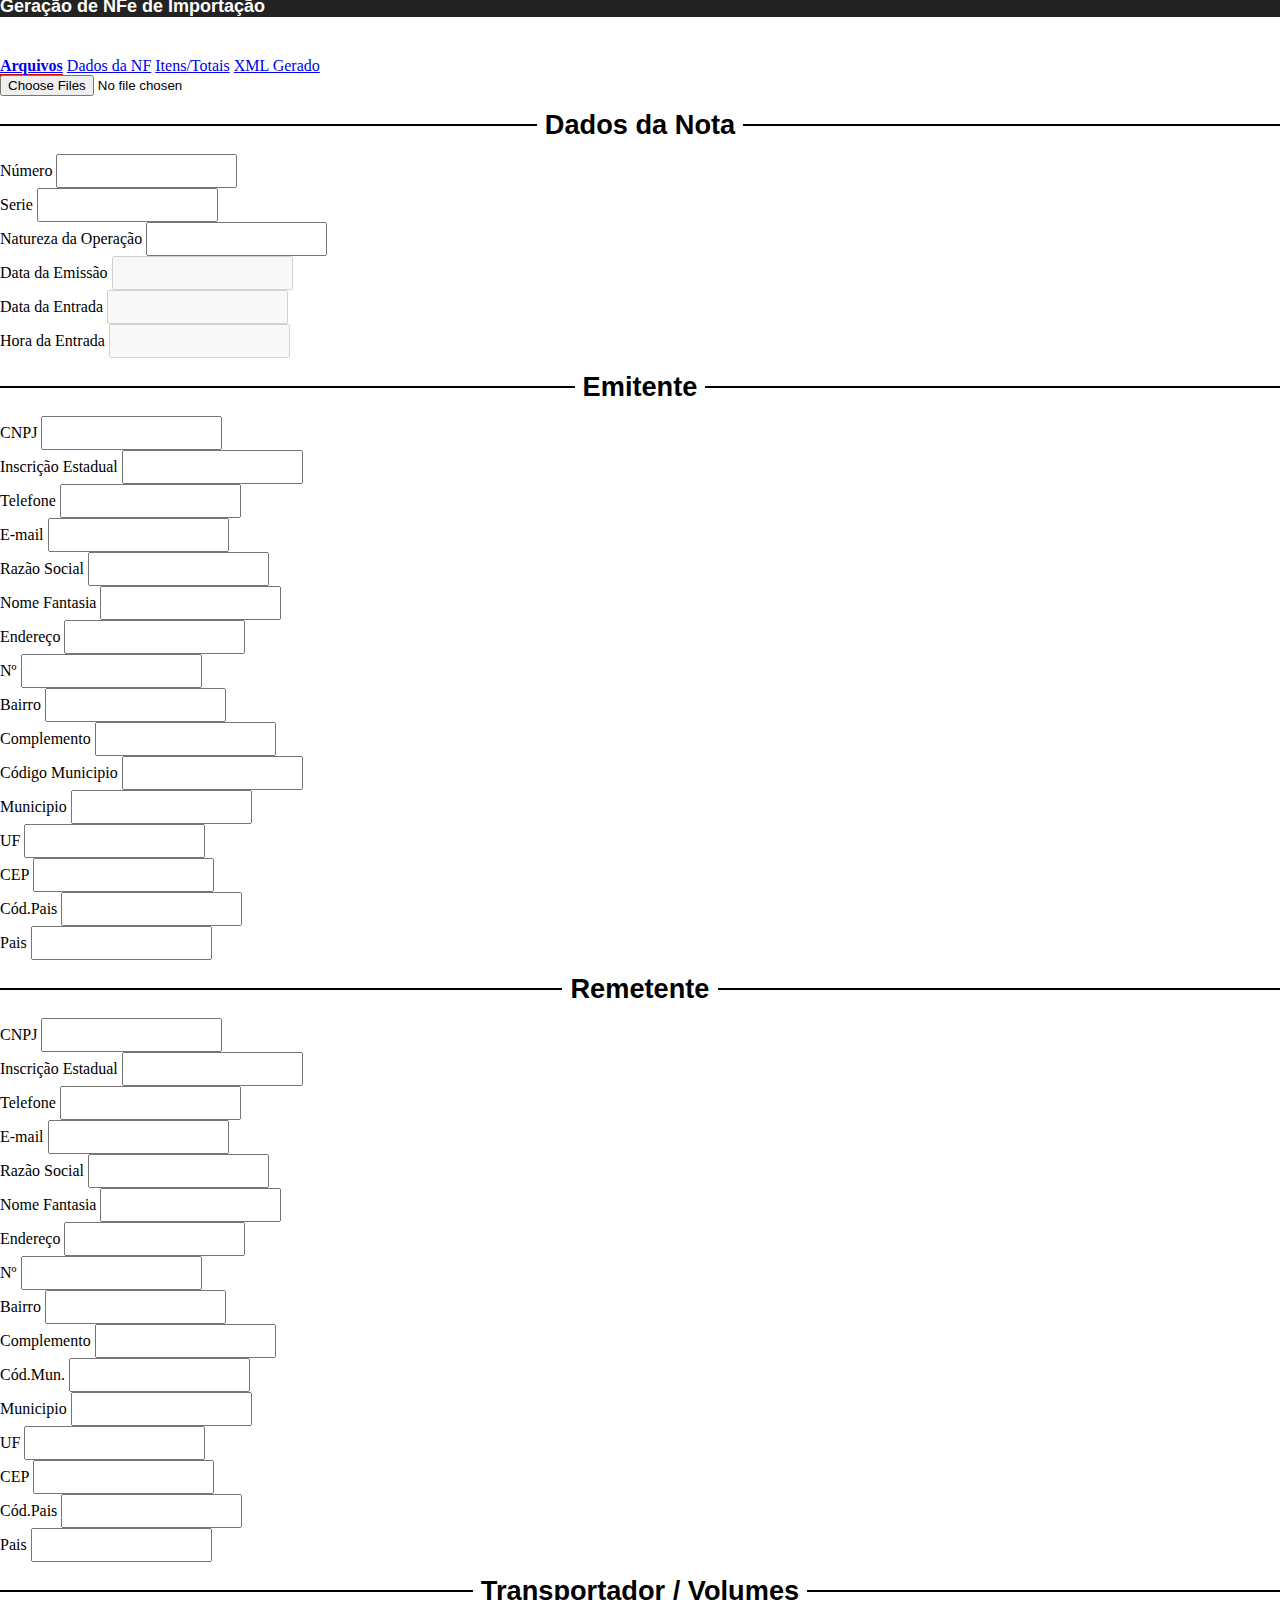
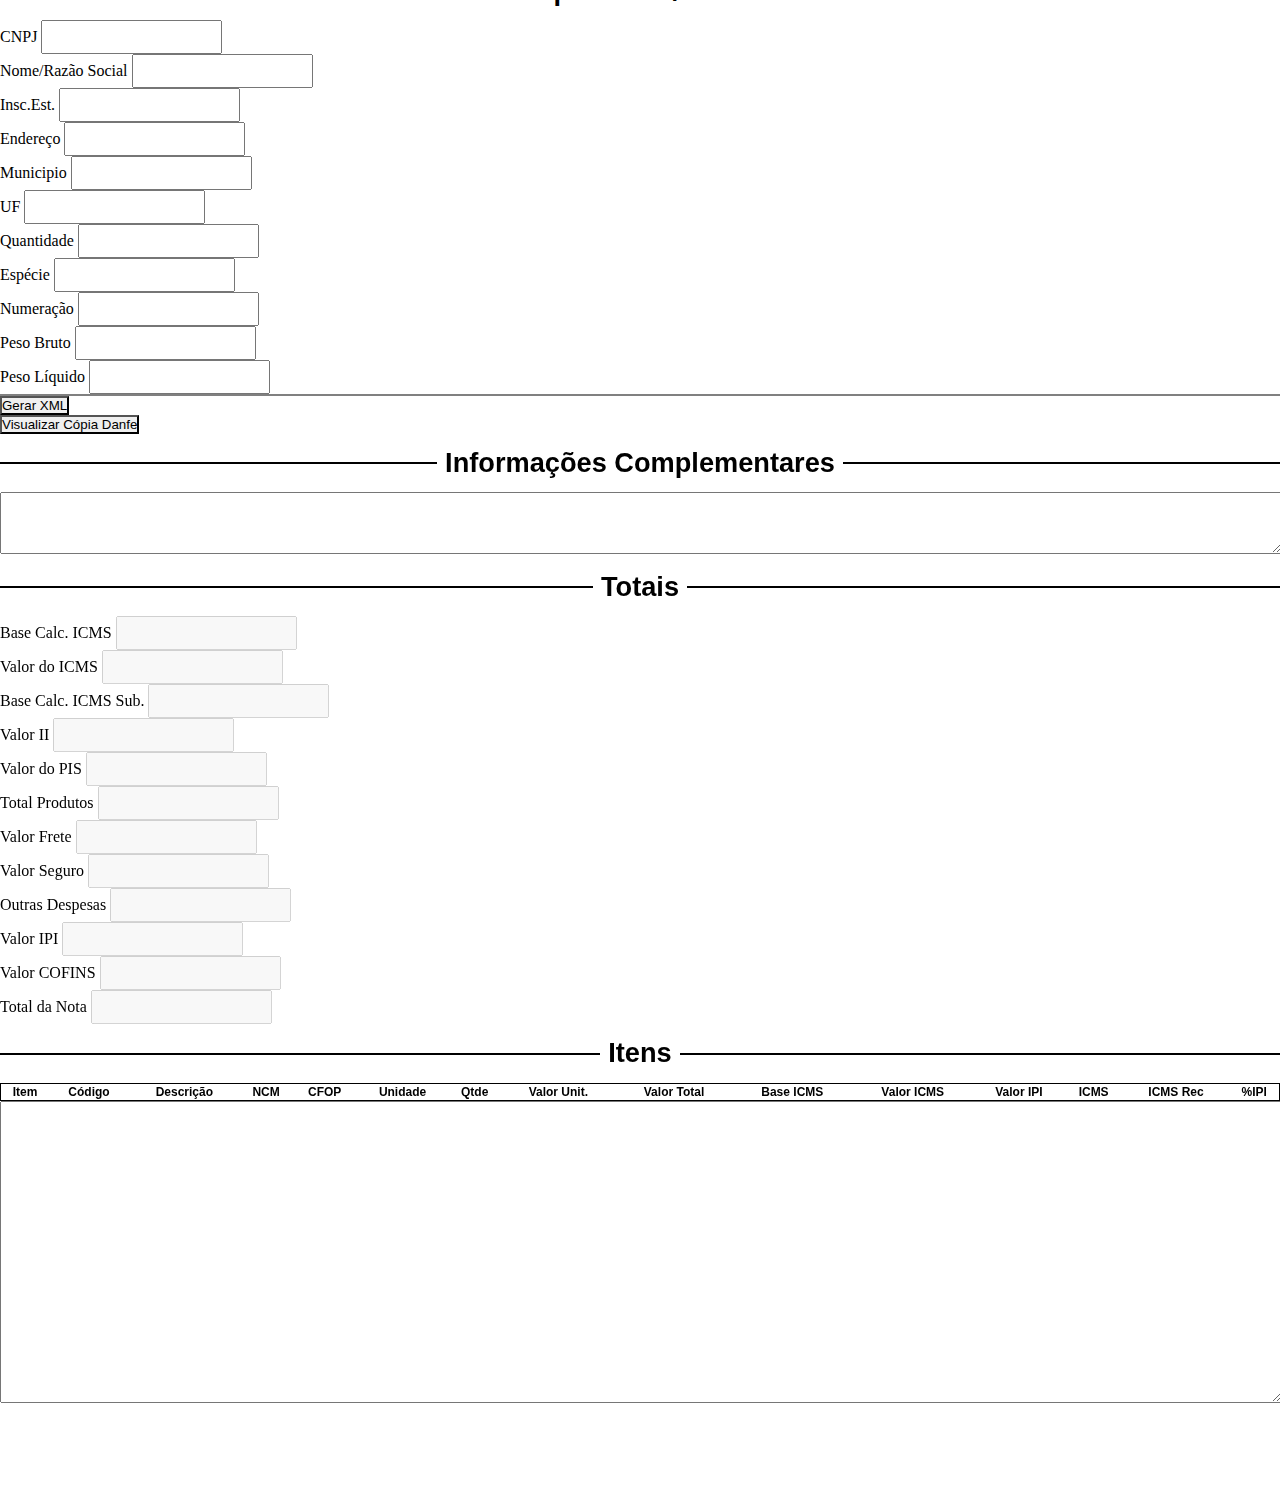
==== geraNFe.html @ 5da4d282 "Initial Commit" ====
<!DOCTYPE html>
<html lang="pt-br">
   <head>
      <meta charset="UTF-8">
      <meta name="viewport" content="width=device-width, initial-scale=1.0">
      <meta http-equiv="X-UA-Compatible" content="ie=edge">
      
      <title>Geração de NFe de Importação</title>
      
      <link rel="stylesheet" href="assets/fontawesome/css/all.css"/>
      <link rel="stylesheet" href="assets/bootstrap/4.3.1/css/bootstrap.min.css"/>
      <link rel="stylesheet" href="assets/bootstrap-fileinput/css/fileinput.min.css"/>
      <link rel="stylesheet" href="assets/bootstrap-fileinput/themes/explorer-fas/theme.min.css"/>
      <link rel="stylesheet" href="https://cdn.datatables.net/1.10.19/css/jquery.dataTables.min.css"/>
      <link rel="stylesheet" href="assets/css/style.css"/>
      <link rel="stylesheet" href="assets/DataTables/css/dataTables.bootstrap4.min.css"/>
   </head>
   <body class="hold-transition login-page">
      
      <div class="container-fluid back">
         <div class="container">
            <div class="row">
               <div class="col-md-9 col-xs-12">
                  &nbsp;
               </div>
            </div>
            <div class="row">
               <div class="col-md-9 col-xs-12">
                  <h3 class="page-head-line titulo">Geração de NFe de Importação</h3>
               </div>
            </div>
         </div>
      </div>
      
      <div class="content-wrapper">
         <div class="container">
            
            <div class="col-md-12">
               <nav class="nav-justified ">
                  <div class="nav nav-tabs " id="nav-tab" role="tablist">
                     <a class="nav-item nav-link active" id="pop1-tab" data-toggle="tab" href="#pop1" role="tab" aria-controls="pop1" aria-selected="true">Arquivos</a>
                     <a class="nav-item nav-link" id="pop2-tab" data-toggle="tab" href="#pop2" role="tab" aria-controls="pop2" aria-selected="false">Dados da NF</a>
                     <a class="nav-item nav-link" id="pop3-tab" data-toggle="tab" href="#pop3" role="tab" aria-controls="pop3" aria-selected="false">Itens/Totais</a>
                     <a class="nav-item nav-link" id="pop4-tab" data-toggle="tab" href="#pop4" role="tab" aria-controls="pop4" aria-selected="false">XML Gerado</a>
                  </div>
               </nav>
               <div class="tab-content" id="nav-tabContent">
                  <div class="tab-pane fade show active" id="pop1" role="tabpanel" aria-labelledby="pop1-tab">
                     <div class="file-loading">
                        <input type="file" name="file[]" id="file" multiple>
                     </div>
                  </div>
                  <div class="tab-pane fade" id="pop2" role="tabpanel" aria-labelledby="pop2-tab">
         
                     <form method="post" enctype="multipart/form-data">
                        
                        <h2>Dados da Nota</h2>
                        <div class="row">
                           <div class="form-group col-md-2 col-xs-12">
                              <label>Número</label>
                              <input type="text" name="nNF" id="nNF" class="form-control altura autofocus" />
                           </div>
                           <div class="form-group col-md-1 col-xs-12">
                              <label>Serie</label>
                              <input type="text" name="serie" id="serie" class="form-control altura" />
                           </div>
                           <div class="form-group col-md-3 col-xs-12">
                              <label>Natureza da Operação</label>
                              <input type="text" name="natOp" id="natOp" class="form-control altura" />
                           </div>
                           
                           <div class="form-group col-md-2 col-xs-12">
                              <label>Data da Emissão</label>
                              <input type="text" name="dhEmi" id="dhEmi" class="form-control altura" disabled />
                           </div>
                           <div class="form-group col-md-2 col-xs-12">
                              <label>Data da Entrada</label>
                              <input type="text" name="dtSaiEnt" id="dtSaiEnt" class="form-control altura" disabled />
                           </div>
                           <div class="form-group col-md-2 col-xs-12">
                              <label>Hora da Entrada</label>
                              <input type="text" name="dhSaiEnt" id="dhSaiEnt" class="form-control altura" disabled />
                           </div>
                        </div>

                        <h2>Emitente</h2>
                        <div class="row">
                           <div class="form-group col-md-2 col-xs-12">
                              <label>CNPJ</label>
                              <input type="text" name="cnpj" id="cnpj" class="form-control altura" />
                           </div>
                           <div class="form-group col-md-2 col-xs-12">
                              <label>Inscrição Estadual</label>
                              <input type="text" name="ie" id="ie" class="form-control altura" />
                           </div>
                           <div class="form-group col-md-2 col-xs-12">
                              <label>Telefone</label>
                              <input type="text" name="fone" id="fone" class="form-control altura" />
                           </div>
                           <div class="form-group col-md-6 col-xs-12">
                              <label>E-mail</label>
                              <input type="text" name="email" id="email" class="form-control altura" />
                           </div>
                        </div>
                        
                        <div class="row">
                           <div class="form-group col-md-6 col-xs-12">
                              <label>Razão Social</label>
                              <input type="text" name="xnome" id="xnome" class="form-control altura" />
                           </div>
                           <div class="form-group col-md-6 col-xs-12">
                              <label>Nome Fantasia</label>
                              <input type="text" name="xfant" id="xfant" class="form-control altura" />
                           </div>
                        </div>
                        
                        <div class="row">
                           <div class="form-group col-md-3 col-xs-12">
                              <label>Endereço</label>
                              <input type="text" name="xlgr" id="xlgr" class="form-control altura" />
                           </div>
                           <div class="form-group col-md-1 col-xs-12">
                              <label>Nº</label>
                              <input type="text" name="nro" id="nro" class="form-control altura" />
                           </div>
                           <div class="form-group col-md-2 col-xs-12">
                              <label>Bairro</label>
                              <input type="text" name="xbairro" id="xbairro" class="form-control altura" />
                           </div>
                           <div class="form-group col-md-6 col-xs-12">
                              <label>Complemento</label>
                              <input type="text" name="xcpl" id="xcpl" class="form-control altura" />
                           </div>
                        </div>
                        
                        <div class="row">
                           <div class="form-group col-md-2 col-xs-12">
                              <label>Código Municipio</label>
                              <input type="text" name="cmun" id="cmun" class="form-control altura" />
                           </div>
                           <div class="form-group col-md-3 col-xs-12">
                              <label>Municipio</label>
                              <input type="text" name="xmun" id="xmun" class="form-control altura" />
                           </div>
                           <div class="form-group col-md-1 col-xs-12">
                              <label>UF</label>
                              <input type="text" name="uf" id="uf" class="form-control altura" />
                           </div>
                           <div class="form-group col-md-2 col-xs-12">
                              <label>CEP</label>
                              <input type="text" name="cep" id="cep" class="form-control altura" />
                           </div>
                           <div class="form-group col-md-2 col-xs-12">
                              <label>Cód.Pais</label>
                              <input type="text" name="cpais" id="cpais" class="form-control altura" />
                           </div>
                           <div class="form-group col-md-2 col-xs-12">
                              <label>Pais</label>
                              <input type="text" name="xpais" id="xpais" class="form-control altura" />
                           </div>

                        </div>
                     
                        <h2>Remetente</h2>
                        <div class="row">
                           <div class="form-group col-md-2 col-xs-12">
                              <label>CNPJ</label>
                              <input type="text" name="rcnpj" id="rcnpj" class="form-control altura" />
                           </div>
                           <div class="form-group col-md-2 col-xs-12">
                              <label>Inscrição Estadual</label>
                              <input type="text" name="rie" id="rie" class="form-control altura" />
                           </div>
                           <div class="form-group col-md-2 col-xs-12">
                              <label>Telefone</label>
                              <input type="text" name="rfone" id="rfone" class="form-control altura" />
                           </div>
                           <div class="form-group col-md-6 col-xs-12">
                              <label>E-mail</label>
                              <input type="text" name="remail" id="remail" class="form-control altura" />
                           </div>
                        </div>
                        
                        <div class="row">
                           <div class="form-group col-md-6 col-xs-12">
                              <label>Razão Social</label>
                              <input type="text" name="rxnome" id="rxnome" class="form-control altura" />
                           </div>
                           <div class="form-group col-md-6 col-xs-12">
                              <label>Nome Fantasia</label>
                              <input type="text" name="rxfant" id="rxfant" class="form-control altura" />
                           </div>
                        </div>
                        
                        <div class="row">
                           <div class="form-group col-md-3 col-xs-12">
                              <label>Endereço</label>
                              <input type="text" name="rxlgr" id="rxlgr" class="form-control altura" />
                           </div>
                           <div class="form-group col-md-1 col-xs-12">
                              <label>Nº</label>
                              <input type="text" name="rnro" id="rnro" class="form-control altura" />
                           </div>
                           <div class="form-group col-md-2 col-xs-12">
                              <label>Bairro</label>
                              <input type="text" name="rxbairro" id="rxbairro" class="form-control altura" />
                           </div>
                           <div class="form-group col-md-6 col-xs-12">
                              <label>Complemento</label>
                              <input type="text" name="rxcpl" id="rxcpl" class="form-control altura" />
                           </div>
                        </div>
                        
                        <div class="row">
                           <div class="form-group col-md-2 col-xs-12">
                              <label>Cód.Mun.</label>
                              <input type="text" name="rcmun" id="rcmun" class="form-control altura" />
                           </div>
                           <div class="form-group col-md-3 col-xs-12">
                              <label>Municipio</label>
                              <input type="text" name="rxmun" id="rxmun" class="form-control altura" />
                           </div>
                           <div class="form-group col-md-1 col-xs-12">
                              <label>UF</label>
                              <input type="text" name="ruf" id="ruf" class="form-control altura" />
                           </div>
                           <div class="form-group col-md-2 col-xs-12">
                              <label>CEP</label>
                              <input type="text" name="rcep" id="rcep" class="form-control altura" />
                           </div>
                           <div class="form-group col-md-2 col-xs-12">
                              <label>Cód.Pais</label>
                              <input type="text" name="rcpais" id="rcpais" class="form-control altura" />
                           </div>
                           <div class="form-group col-md-2 col-xs-12">
                              <label>Pais</label>
                              <input type="text" name="rxpais" id="rxpais" class="form-control altura" />
                           </div>
                        </div>
                     
                        <h2>Transportador / Volumes</h2>
                        <div class="row">
                           <div class="form-group col-md-2 col-xs-12">
                              <label>CNPJ</label>
                              <input type="text" name="tcnpj" id="tcnpj" class="form-control altura" />
                           </div>
                           <div class="form-group col-md-3 col-xs-12">
                              <label>Nome/Razão Social</label>
                              <input type="text" name="txnome" id="txnome" class="form-control altura" />
                           </div>
                           <div class="form-group col-md-1 col-xs-12">
                              <label>Insc.Est.</label>
                              <input type="text" name="tie" id="tie" class="form-control altura" />
                           </div>
                           <div class="form-group col-md-3 col-xs-12">
                              <label>Endereço</label>
                              <input type="text" name="txender" id="txender" class="form-control altura" />
                           </div>
                           <div class="form-group col-md-2 col-xs-12">
                              <label>Municipio</label>
                              <input type="text" name="txmun" id="txmun" class="form-control altura" />
                           </div>
                           <div class="form-group col-md-1 col-xs-12">
                              <label>UF</label>
                              <input type="text" name="tuf" id="tuf" class="form-control altura" />
                           </div>
                        </div>
                        
                        <div class="row">
                           <div class="form-group col-md-2 col-xs-12">
                              <label>Quantidade</label>
                              <input type="text" name="qVol" id="qVol" class="form-control altura" />
                           </div>
                           <div class="form-group col-md-2 col-xs-12">
                              <label>Espécie</label>
                              <input type="text" name="esp" id="esp" class="form-control altura" />
                           </div>
                           <div class="form-group col-md-2 col-xs-12">
                              <label>Numeração</label>
                              <input type="text" name="nVol" id="nVol" class="form-control altura" />
                           </div>
                           <div class="form-group col-md-3 col-xs-12">
                              <label>Peso Bruto</label>
                              <input type="text" name="pesoB" id="pesoL" class="form-control altura" />
                           </div>
                           <div class="form-group col-md-3 col-xs-12">
                              <label>Peso Líquido</label>
                              <input type="text" name="pesoL" id="pesoB" class="form-control altura" />
                           </div>
                        </div>

                        <hr />
                        <div class="row">    
                           <div class="col-md-6 col-xs-12 text-right">
                           </div>
                           <div class="col-md-3 col-xs-12 text-right">
                              <div>
                                 <button class="btn btn-block btn-primary" id="GerarXML"><i class="fas fa-check-circle"></i> Gerar XML</button>
                              </div>
                           </div>
                           <div class="col-md-3 col-xs-12 text-right">
                              <div>
                                 <button class="btn btn-block btn-primary" id="VerDanfe"><i class="fas fa-check-circle"></i> Visualizar Cópia Danfe</button>
                              </div>
                           </div>
                        </div>

                        <h2>Informações Complementares</h2>
                        <div class="row">
                           <div class="form-group col-md-12 col-xs-12">
                              <textarea name="DadosAdicionais" id="DadosAdicionais" rows="4" style="width:100%" ></textarea>
                           </div>
                        </div>
                     </form>
                  </div>
                  <div class="tab-pane fade" id="pop3" role="tabpanel" aria-labelledby="pop3-tab">
                     <h2>Totais</h2>
                     <div class="row">
                        <div class="form-group col-md-2 col-xs-12">
                           <label>Base Calc. ICMS</label>
                           <input type="text" name="BaseICMS" id="BaseICMS" class="form-control altura" style="text-align:right;" disabled />
                        </div>
                        <div class="form-group col-md-2 col-xs-12">
                           <label>Valor do ICMS</label>
                           <input type="text" name="ValorICMS" id="ValorICMS" class="form-control altura" style="text-align:right;" disabled />
                        </div>
                        <div class="form-group col-md-2 col-xs-12">
                           <label>Base Calc. ICMS Sub.</label>
                           <input type="text" name="BaseICMSsub" id="BaseICMSsub" class="form-control altura" style="text-align:right;" disabled />
                        </div>
                        <!--
                        <div class="form-group col-md-2 col-xs-12">
                           <label>Valor ICMS Subst.</label>
                           <input type="text" name="ValorICMSsub" id="ValorICMSsub" class="form-control altura" style="text-align:right;" disabled />
                        </div>
                        -->
                        <div class="form-group col-md-2 col-xs-12">
                           <label>Valor II</label>
                           <input type="text" name="ValorII" id="ValorII" class="form-control altura" style="text-align:right;" disabled />
                        </div>
                        <div class="form-group col-md-2 col-xs-12">
                           <label>Valor do PIS</label>
                           <input type="text" name="ValorPIS" id="ValorPIS" class="form-control altura" style="text-align:right;" disabled />
                        </div>
                        <div class="form-group col-md-2 col-xs-12">
                           <label>Total Produtos</label>
                           <input type="text" name="ValorTotalProdutos" id="ValorTotalProdutos" class="form-control altura" style="text-align:right;" disabled />
                        </div>
                     </div>
               
                     <div class="row">
                        <div class="form-group col-md-2 col-xs-12">
                           <label>Valor Frete</label>
                           <input type="text" name="ValorFrete" id="ValorFrete" class="form-control altura" style="text-align:right;" disabled />
                        </div>
                        <div class="form-group col-md-2 col-xs-12">
                           <label>Valor Seguro</label>
                           <input type="text" name="ValorSeguro" id="ValorSeguro" class="form-control altura" style="text-align:right;" disabled />
                        </div>
                        <div class="form-group col-md-2 col-xs-12">
                           <label>Outras Despesas</label>
                           <input type="text" name="ValorOutrasDespesas" id="ValorOutrasDespesas" class="form-control altura" style="text-align:right;" disabled />
                        </div>
                        <div class="form-group col-md-2 col-xs-12">
                           <label>Valor IPI</label>
                           <input type="text" name="ValorIPI" id="ValorIPI" class="form-control altura" style="text-align:right;" disabled />
                        </div>
                        <div class="form-group col-md-2 col-xs-12">
                           <label>Valor COFINS</label>
                           <input type="text" name="ValorCOFINS" id="ValorCOFINS" class="form-control altura" style="text-align:right;" disabled />
                        </div>
                        <div class="form-group col-md-2 col-xs-12">
                           <label>Total da Nota</label>
                           <input type="text" name="ValorTotalNota" id="ValorTotalNota" class="form-control altura" style="text-align:right;" disabled />
                        </div>
                     </div>

                     <h2>Itens</h2>
                     <div class="row">
                        <table id="itens" class="table table-striped table-bordered" style="width:100%">
                           <thead>
                              <tr>
                                 <th>Item</th>
                                 <th>Código</th>
                                 <th>Descrição</th>
                                 <th>NCM</th>
                                 <th>CFOP</th>
                                 <th>Unidade</th>
                                 <th>Qtde</th>
                                 <th>Valor Unit.</th>
                                 <th>Valor Total</th>
                                 <th>Base ICMS</th>
                                 <th>Valor ICMS</th>
                                 <th>Valor IPI</th>
                                 <th>ICMS</th>
                                 <th>ICMS Rec</th>
                                 <th>%IPI</th>
                              </tr>
                           </thead>
                        </table>
                     
                     </div>
                  </div>
                  <div class="tab-pane fade" id="pop4" role="tabpanel" aria-labelledby="pop4-tab">
                     <div class="row">
                        <div class="form-group col-md-12 col-xs-12">
                           <!--pre style="width:100%;height:100%;">
                              <code class="json" name="xmlGerado" id="xmlGerado">
                              </code>
                           </pre-->                           
                           <textarea name="xmlGerado" id="xmlGerado" rows="20" style="width:100%;height:100%;" ></textarea>
                        </div>
                     </div>
                  </div>
               </div>
            </div>
         </div>
      </div>
      
      <script src="assets/jquery-3.3.1/jquery-3.3.1.min.js"></script>
      <script type="text/javascript" src="assets/bootstrap/4.3.1/js/bootstrap.min.js"></script>
      <script type="text/javascript" src="assets/bootstrap-fileinput/js/plugins/purify.min.js"></script>
      <script type="text/javascript" src="assets/bootstrap-fileinput/js/plugins/sortable.min.js"></script>
      <script type="text/javascript" src="assets/bootstrap-fileinput/js/plugins/piexif.min.js"></script>
      <script type="text/javascript" src="assets/bootstrap-fileinput/js/fileinput.min.js"></script>
      <script type="text/javascript" src="assets/bootstrap-fileinput/js/locales/pt-BR.js"></script>
      <script type="text/javascript" src="assets/bootstrap-fileinput/themes/explorer-fas/theme.min.js"></script>
      <script type="text/javascript" src="https://cdn.datatables.net/1.10.19/js/jquery.dataTables.js" charset="utf8"></script>
      <script type="text/javascript" src="assets/DataTables/js/dataTables.bootstrap4.min.js"></script>

      <script>
         let DadosNF = {"data" : []};
         DadosNF = JSON.stringify(DadosNF);
         let Remetente;
         let XMLGerado = '';

         // Validar parametros
         const params = new URLSearchParams(document.location.search);
         
         const nf = params.get("nf");
         if ($('#nNF').val() == '' && nf != null) {
            $('#nNF').val(nf);
         }

         const serie = params.get("serie");
         if ($('#serie').val() == '' && serie != null) {
            $('#serie').val(serie);
         }
         
         const email = params.get("email");
         if ($('#email').val() == '' && email != null) {
            $('#email').val(email); 
         }
         
         const tcnpj = params.get("tcnpj");
         if ($('#tcnpj').val() == '' && tcnpj != null) {
            if (tcnpj == '07526202000110') {
               $('#tcnpj').val(tcnpj);
               $('#txnome').val('CASCO SOLUCOES LOGISTICAS LTDA');
               $('#tie').val('ISENTO');
               $('#txender').val('LEONEL FRANCA');
               $('#txmun').val('CURITIBA');
               $('#tuf').val('PR');
            }
         }
         
         $(document).ready(function() {
            
            var table = $('#itens').DataTable({
               "ajax": function (data, callback, settings) {
                  callback(
                     JSON.parse(DadosNF)
                  )
               },
               "columns": [
                  { data: "pro_nitem" },
                  { data: "pro_cProd" },
                  { data: "pro_xProd" },
                  { data: "pro_NCM" },
                  { data: "pro_CFOP" },
                  { data: "pro_uCom" },
                  { data: "pro_qCom" },
                  { data: "pro_vUnCom" },
                  { data: "pro_vProd" },
                  { data: "ICMSBas" },
                  { data: "ICMSVal" },
                  { data: "pro_vIPI" },
                  { data: "ICMSPer" },
                  { data: "ICMSRec" },
                  { data: "IPIPer" }
               ],
               "language": {
                  "decimal": ".",
                  "thousands": ",",
                  "sEmptyTable":   "Nenhum registro encontrado",
                  "sProcessing":   "Processando...",
                  "sLengthMenu":   "Mostrar _MENU_ registos",
                  "sZeroRecords":  "Não foram encontrados resultados",
                  "sInfo":         "Mostrando de _START_ até _END_ de _TOTAL_ registos",
                  "sInfoEmpty":    "Mostrando de 0 até 0 de 0 registos",
                  "sInfoFiltered": "(filtrado de _MAX_ registos no total)",
                  "sInfoPostFix":  "",
                  "sSearch":       "Procurar:",
                  "sUrl":          "",
                  "oPaginate": {
                     "sFirst":    "Primeiro",
                     "sPrevious": "Anterior",
                     "sNext":     "Próximo",
                     "sLast":     "Último"
                  },
                  "oAria": {
                     "sSortAscending":  ": Ordem ascendente",
                     "sSortDescending": ": Ordem descendente"
                  }
               }
            });
            
            $("#file").fileinput({
               showRemove: false,
               theme: 'explorer-fas',
               language: 'pt-BR',
               uploadAsync: false,
               uploadUrl: 'importa_excel.php',
               minFileCount: 2,
               maxFileCount: 2,
               maxFileSize: 2000,
               removeFromPreviewOnError: true,
               overwriteInitial: false,
               allowedFileExtensions: ['xls', 'xml'],
               slugCallback: function (filename) {
                  return filename.replace('(', '_').replace(']', '_').replace(' ', '_').replace(' ', '_');
               },
               preferIconicPreview: true,
               previewFileIconSettings: {
                    'xls': '<i class="fas fa-file-excel text-success"></i>',
                    'xml': '<i class="fas fa-file-code text-info"></i>'
               },
               previewFileExtSettings: { // configure the logic for determining icon file extensions
                  'xls': function(ext) {
                     return ext.match(/(xls|xlsx)$/i);
                  },
                  'xml': function(ext) {
                     return ext.match(/(xml)$/i);
                  }
               }
            }).on('fileuploaded', function(event, previewId, index, fileId) {
               //console.log('File Uploaded', 'ID: ' + fileId + ', Thumb ID: ' + previewId);
               //console.log('event-1', event);
            }).on('fileuploaderror', function(event, previewId, index, fileId) {
               //console.log('File Upload Error', 'ID: ' + fileId + ', Thumb ID: ' + previewId);
               //console.log('event-2', event);
            }).on('filebatchuploadcomplete', function(event, preview, config, tags, extraData) {
               //console.log('File Batch Uploaded', preview, config, tags, extraData);
               //console.log('event-3', event);
            }).on('filebatchuploadsuccess', function(event, data) {
               //var form = data.form, files = data.files, extra = data.extra,
               //response = data.response, reader = data.reader;
               //console.log('File batch upload success', data);
               //var ret = JSON.parse(response);
               
               DadosAdicionais = data.response.DadosAdicionais;
               Totais = data.response.Totais;
               Emitente = data.response.Emitente;
               Remetente = data.response.Remetente;
               DadosNF = '{"data":' + JSON.stringify(data.response.DadosNF) + '}';
               //console.log('DadosAdicionais', DadosAdicionais);
               //console.log('Totais', Totais);
               //console.log('Emitente', Emitente);
               console.log('DadosNF', data.response.DadosNF);
               console.log('Totais', Totais);
               
               // Dados da NF
               var agora = new Date();
               var dhEmi = appZeros(appZeros(agora.getDate())) + '/' 
                         + appZeros(agora.getMonth()) + '/' 
                         + agora.getFullYear();
               var hora  =  appZeros(agora.getHours()) + ":" 
                         + appZeros(agora.getMinutes()) + ":" 
                         + appZeros(agora.getSeconds());
               $('#dhEmi').val(dhEmi);
               $('#dtSaiEnt').val(dhEmi);
               $('#dhSaiEnt').val(hora);
               
               if ($('#natOp').val() == '') {
                  $('#natOp').val('IMPORTACAO');
               }
               
               if ($('#serie').val() == '') {
                  $('#serie').val('1');
               }
               
               // Dados do Emitente
               $('#cnpj').val(Emitente.cnpj.trim());
               $('#xnome').val(Emitente.xnome.trim());
               $('#xfant').val(Emitente.xfant.trim());
               $('#xlgr').val(Emitente.xlgr.trim());
               $('#nro').val(Emitente.nro.trim());
               $('#xcpl').val(Emitente.xcpl.trim());
               $('#xbairro').val(Emitente.xbairro.trim());
               $('#cmun').val(Emitente.cmun.trim());
               $('#xmun').val(Emitente.xmun.trim());
               $('#cpais').val(Emitente.cpais.trim());
               $('#xpais').val(Emitente.xpais.trim());
               $('#ie').val(Emitente.ie.trim());
               $('#uf').val(Emitente.uf.trim());
               $('#cep').val(Emitente.cep.trim());
               $('#fone').val(Emitente.fone.trim());
               
               if ($('#email').val() == '') {
                  $('#email').val(Emitente.email.trim());
               }
               
               // Dados do Remetente
               $('#rcnpj').val(Remetente.cnpj.trim());
               $('#rxnome').val(Remetente.xnome.trim());
               $('#rxfant').val(Remetente.xfant.trim());
               $('#rxlgr').val(Remetente.xlgr.trim());
               $('#rnro').val(Remetente.nro.trim());
               $('#rxcpl').val(Remetente.xcpl.trim());
               
               if (Remetente.xbairro.trim() != '') {
                  $('#rxbairro').val(Remetente.xbairro.trim());
               } else {
                  $('#rxbairro').val('CENTRO');
               }
               
               if (Remetente.xbairro.trim() != '') {
                  $('#rcmun').val(Remetente.cmun.trim());
                  $('#rxmun').val(Remetente.xmun.trim());
               } else {
                  $('#rcmun').val('9999999');
                  $('#rxmun').val('EXTERIOR');
               }
               
               $('#rcpais').val(Remetente.cpais.trim());
               $('#rxpais').val(Remetente.xpais.trim() == 'ESTADOS UNIDOS' ? 'USA' : Remetente.xpais.trim());
               $('#rie').val(Remetente.ie.trim());
               $('#ruf').val(Remetente.uf.trim());
               $('#rcep').val(Remetente.cep.trim());
               $('#rfone').val(Emitente.fone.trim());
               $('#remail').val(Emitente.email.trim());
               
               // Volumes
               $('#qVol').val(DadosAdicionais.Volume.trim());
               $('#esp').val(DadosAdicionais.Embalagem.trim());
               $('#pesoB').val(DadosAdicionais.PesoBruto);
               $('#pesoL').val(DadosAdicionais.PesoLiquido);
               
               // Informações Complementares
               $('#DadosAdicionais').val(DadosAdicionais.Dados_Adicionais.trim());
               
               // Totais
               $('#BaseICMS').val(Totais.vBC);
               $('#ValorICMS').val(Totais.vICMS);
               $('#BaseICMSsub').val(Totais.Base_Calc_ICMS_Subst);
               //$('#ValorICMSsub').val(Totais.Valor_do_ICMS_Subst);
               $('#ValorII').val(Totais.vII);
               $('#ValorPIS').val(Totais.vPIS);
               $('#ValorTotalProdutos').val(Totais.vProd);
               
               $('#ValorFrete').val(Totais.vFrete);
               $('#ValorSeguro').val(Totais.vSeg);
               $('#ValorOutrasDespesas').val(Totais.vOutro);
               $('#ValorIPI').val(Totais.vIPI);
               $('#ValorCOFINS').val(Totais.vCOFINS);
               $('#ValorTotalNota').val(Totais.vNF);
               
               // Itens
               table.ajax.reload();
               
               // Dados do Remetente
               $('[href="#pop2"]').tab('show');
               $('#nNF').focus();

            });
            
            $("#GerarXML").click(function(e){
               e.preventDefault();
               //alert('GerarXML Clicado');
               
               var xmlEnv = {};
                   
                   xmlEnv.ttide         = [];
               var ttide                = {};
                   ttide.cUF            = $('#uf').val();
                   ttide.cNF            = '';
                   ttide.natOp          = $('#natOp').val();
                   ttide.mod            = '55';
                   ttide.serie          = $('#serie').val();
                   ttide.nNF            = $('#nNF').val();
                   ttide.dhEmi          = $('#dhEmi').val();
                   ttide.dhSaiEnt       = $('#dhSaiEnt').val();
                   ttide.tpNF           = '0';
                   ttide.idDest         = '3';
                   ttide.cMunFG         = '';
                   ttide.tpImp          = '1';
                   ttide.tpEmis         = '1';
                   ttide.cDV            = '';
                   ttide.tpAmb          = '1';
                   ttide.finNFe         = '1';
                   ttide.indFinal       = '0';
                   ttide.indPres        = '1';
                   ttide.procEmi        = '0';
                   ttide.verProc        = '1.0';

               xmlEnv.ttide.push(ttide);
               
                   xmlEnv.ttemit        = [];
               var ttemit               = {};
                   ttemit.cnpj          = $('#cnpj').val();
                   ttemit.xnome         = $('#xnome').val();
                   ttemit.xfant         = $('#xfant').val();
                   ttemit.xlgr          = $('#xlgr').val();
                   ttemit.nro           = $('#nro').val();
                   ttemit.xcpl          = $('#xcpl').val();
                   ttemit.xbairro       = $('#xbairro').val();
                   ttemit.cmun          = $('#cmun').val();
                   ttemit.xmun          = $('#xmun').val();
                   ttemit.uf            = $('#uf').val();
                   ttemit.cep           = $('#cep').val();
                   ttemit.cpais         = $('#cpais').val();
                   ttemit.xpais         = $('#xpais').val();
                   ttemit.fone          = $('#fone').val();
                   ttemit.ie            = $('#ie').val();
                   //ttemit.iest          = $('#ie').val();
                   ttemit.im            = '';
                   ttemit.cnae          = '';
                   ttemit.crt           = '3';
                   ttemit.email         = $('#email').val();

               xmlEnv.ttemit.push(ttemit);
               
                   xmlEnv.ttdest        = [];
               var ttdest               = {}
                   ttdest.cnpj          = $('#rcnpj').val();
                   ttdest.cpf           = '';
                   ttdest.idEstrangeiro = 'ISENTO';
                   ttdest.xnome         = $('#rxnome').val();
                   ttdest.xfant         = $('#rxfant').val();
                   ttdest.xlgr          = $('#rxlgr').val();
                   ttdest.nro           = $('#rnro').val();
                   ttdest.xcpl          = $('#rxcpl').val();
                   ttdest.xbairro       = $('#rxbairro').val();
                   ttdest.cmun          = $('#rcmun').val();
                   ttdest.xmun          = $('#rxmun').val();
                   ttdest.uf            = $('#ruf').val();
                   ttdest.cep           = $('#rcep').val();
                   ttdest.cpais         = $('#rcpais').val();
                   ttdest.xpais         = $('#rxpais').val();
                   ttdest.fone          = $('#rfone').val();
                   ttdest.ie            = $('#rie').val();
                   ttdest.im            = '';
                   ttdest.indiedest     = '9';
                   ttdest.isuf          = '';
                   ttdest.email         = $('#remail').val();

               xmlEnv.ttdest.push(ttdest);
               
                   xmlEnv.tttransp      = [];
               var tttransp             = {};
                   tttransp.modFrete    = '1';
                   tttransp.CNPJ        = $('#tcnpj').val();
                   tttransp.xNome       = $('#txnome').val();
                   tttransp.ie          = $('#tie').val();
                   tttransp.xEnder      = $('#txender').val();
                   tttransp.xMun        = $('#txmun').val();
                   tttransp.UF          = $('#tuf').val();
                   tttransp.qVol        = $('#qVol').val();
                   tttransp.esp         = $('#esp').val();
                   tttransp.nVol        = $('#nVol').val();
                   tttransp.pesoL       = $('#pesoL').val();
                   tttransp.pesoB       = $('#pesoB').val();

               xmlEnv.tttransp.push(tttransp);
               
                   xmlEnv.ttpag = [];
               var ttpag = {};
                   ttpag.tPag           = '90';
                   ttpag.vPag           = '0.00';
                 //ttpag.indPag         = null;
                 //ttpag.card           = null;
                 //ttpag.tpIntegra      = null;
                 //ttpag.CNPJ           = null;
                 //ttpag.tBand          = null;
                 //ttpag.cAut           = null;
                 //ttpag.vTroco         = null;

               xmlEnv.ttpag.push(ttpag);
               
                   xmlEnv.ttinfAdic     = [];
               var ttinfAdic            = {};
                   ttinfAdic.infCpl     = $('#DadosAdicionais').val().trim();
               xmlEnv.ttinfAdic.push(ttinfAdic);

                   xmlEnv.tttotais      = [];
               var tttotais             = {};
                   tttotais.vBC         = Totais.vBC;
                   tttotais.vICMS       = Totais.vICMS;
                   tttotais.vProd       = Totais.vProd;
                   tttotais.vFrete      = Totais.vFrete;
                   tttotais.vSeg        = Totais.vSeg;
                   tttotais.vII         = Totais.vII;
                   tttotais.vIPI        = Totais.vIPI;
                   tttotais.vPIS        = Totais.vPIS;
                   tttotais.vCOFINS     = Totais.vCOFINS;
                   tttotais.vOutro      = Totais.vOutro;
                   tttotais.vNF         = Totais.vNF;
               xmlEnv.tttotais.push(tttotais);


               //var Itens = table.rows().data();
               //console.log('Itens', Itens);
               
               var dados = JSON.parse(DadosNF);
                   xmlEnv.ttite         = [];

               console.log('dados', dados);
                   
               for (key in dados.data) {
                  var ttite                  = {};
                      // Dados do Produto
                      ttite.pro_nitem        = dados.data[key].pro_nitem;
                      ttite.pro_cProd        = dados.data[key].pro_cProd;
                      ttite.pro_cEAN         = dados.data[key].pro_Cean;
                      ttite.pro_xProd        = dados.data[key].pro_xProd;
                      ttite.pro_NCM          = dados.data[key].pro_NCM.replace(/\./g,'');
                      ttite.pro_CEST         = dados.data[key].pro_CEST;
                      ttite.pro_indEscala    = 'S';
                      ttite.pro_CFOP         = dados.data[key].pro_CFOP;
                      ttite.pro_uCom         = dados.data[key].pro_uCom;
                      ttite.pro_qCom         = dados.data[key].pro_qCom;
                      ttite.pro_vUnCom       = dados.data[key].pro_vUnCom;
                      ttite.pro_vProd        = dados.data[key].pro_vProd;
                      ttite.pro_cEANTrib     = dados.data[key].pro_Cean;
                      ttite.pro_uTrib        = dados.data[key].pro_uCom;
                      ttite.pro_qTrib        = dados.data[key].pro_qCom;
                      ttite.pro_vUnTrib      = dados.data[key].pro_vUnCom;
                      ttite.pro_vDesc        = dados.data[key].pro_vDesc;
                      ttite.pro_vOutro       = dados.data[key].pro_vOutro;
                      ttite.pro_indTot       = '1';
                      ttite.pro_cprodanp     = '';
                      ttite.pro_descanp      = '';
                      ttite.pro_imposto      = '';
                      ttite.pro_vTotTrib     = dados.data[key].pro_vProd;
                      ttite.pro_vFrete       = dados.data[key].pro_vFrete;
                      ttite.pro_vSeg         = dados.data[key].pro_vSeg;
                      
                      // Dados da Declaracao de Importacao (DI)
                      ttite.pro_nDI          = dados.data[key].pro_nDI;
                      
                      ttite.pro_dDI          = DadosAdicionais.pro_dDI.trim() != '' ? 
                                              (DadosAdicionais.pro_dDI.substr(0,4) + '-' +
                                               DadosAdicionais.pro_dDI.substr(4,2) + '-' +
                                               DadosAdicionais.pro_dDI.substr(6,2)) : '';
                      ttite.pro_xLocDesemb   = DadosAdicionais.pro_xLocDesemb;
                      ttite.pro_UFDesemb     = 'PR';
                      ttite.pro_dDesemb      = DadosAdicionais.pro_dDesemb != '' ? 
                                              (DadosAdicionais.pro_dDesemb.substr(0,4) + '-' +
                                               DadosAdicionais.pro_dDesemb.substr(4,2) + '-' +
                                               DadosAdicionais.pro_dDesemb.substr(6,2)): '';
                      ttite.pro_tpViaTransp  = '1';  //<-- Verificar informacao/parametro
                      ttite.pro_AFRMM        = dados.data[key].AFRMM;
                      ttite.pro_tpIntermedio = '1';  //<-- Verificar informacao/parametro
                      ttite.pro_cExportador  = '00'; //<-- Verificar informacao/parametro

                      // Dados da Adicao
                      ttite.pro_nAdicao      = dados.data[key].pro_nAdicao;
                      ttite.pro_nSeqAdic     = dados.data[key].pro_nSeqAdic;
                      ttite.pro_cFabricante  = dados.data[key].pro_cProd;
                      
                      // II (Imposto de Importacao)
                      ttite.ii_vDespAdu      = '0.00';
                      ttite.ii_vBC           = dados.data[key].pro_vProd;
                      ttite.ii_pII           = dados.data[key].IIPer;
                      ttite.ii_vII           = dados.data[key].pro_vII;
                      
                      // IPI
                      ttite.ipi_cEnq         = '999';
                      ttite.ipi_cst          = '00';
                      ttite.ipi_vBC          = dados.data[key].pro_IPIBas;
                      ttite.ipi_pIPI         = dados.data[key].IPIPer;
                      ttite.ipi_vIPI         = dados.data[key].pro_vIPI;
                      
                      // PIS
                      ttite.pis_CST          = '01';
                      ttite.pis_vBC          = dados.data[key].pro_vProd;
                      ttite.pis_pPIS         = dados.data[key].PISPer;
                      ttite.pis_vPIS         = dados.data[key].pro_vPIS;
                      
                      // COFINS
                      ttite.cofins_CST       = '01';
                      ttite.cofins_vBC       = dados.data[key].pro_vProd;
                      ttite.cofins_pCOFINS   = dados.data[key].COFINSPer;
                      ttite.cofins_vCOFINS   = dados.data[key].pro_vCOFINS;
                      
                      // ICMS
                      ttite.icm_orig         = '1';
                      ttite.icm_CST          = '00';
                      ttite.icm_modBC        = '0';
                      ttite.icm_vBC          = dados.data[key].pro_ICMSBas;
                      ttite.icm_pICMS        = dados.data[key].ICMSPer;
                      ttite.icm_vICMS        = dados.data[key].pro_vICMS;


                  xmlEnv.ttite.push(ttite);
               }
               /*
               for (key in Itens) {
                  //console.log(key, Itens[key]);
                  var ttite            = {};
                  for (Item in Itens[key]) {
                     //console.log('Item', Item, Itens[key][Item]);
                     if (Number.isInteger(Item)) {
                        ttite[Item] = Itens[key][Item];
                     }
                  }
                  console.log('ttite', ttite);
                  //xmlEnv.ttite.push(ttite);
                  //xmlEnv.ttite.push(Itens[key]);
               }
               */
               //xmlEnv.ttite = {};
               //xmlEnv.ttite.pro_nitem        = '90';
               
               //table
               
               $('#xmlGerado').text( JSON.stringify(xmlEnv) );
               
               var soapMessage =
               '<soapenv:Envelope xmlns:soapenv="http://schemas.xmlsoap.org/soap/envelope/" xmlns:typ="http://foo.bar/NFeService/types">' +
                   '<soapenv:Header/>' +
                   '<soapenv:Body>' +
                        '<typ:Tipo>NFe</typ:Tipo>' + //NFe ou NFCe
                        '<typ:Metodo>GerarXML</typ:Metodo>' +
                        '<typ:Cert_PFX></typ:Cert_PFX>' +
                        '<typ:Pass_PFX></typ:Pass_PFX>' +
                        '<typ:ConfigJson>{"tpAmb":2,"razaosocial":"PROCYON INFORMATICA","siglaUF":"PR","cnpj":"83571430000160","simples":"N"}</typ:ConfigJson>' +
                        '<typ:Json>' + JSON.stringify(xmlEnv) + '</typ:Json>' +
                  '</soapenv:Body>' +
               '</soapenv:Envelope>';
               
               var htprot = (location.protocol != 'https:' ? 'http' : 'https');

               
               $.ajax({
                  url : htprot + '://fdc.procyon.com.br/wss/NFe-Services/',
                  type : 'POST',
                  data : soapMessage,
                  beforeSend : function(){
                     //$("#resultado").html("ENVIANDO...");
                  }
               })
               .done(function(xmlRet){
                  //$("#resultado").html(xmlRet);
                  $('#xmlGerado').text(xmlRet);
               })
               .fail(function(jqXHR, textStatus, msg){
                  alert(msg);
               });                
               
               
               $('[href="#pop4"]').tab('show');
               
               /*
               var xhttp = new XMLHttpRequest();
               xhttp.onreadystatechange = function() {
                  if (this.readyState == 4 && this.status == 200) {
                     XMLGerado = (new XMLSerializer()).serializeToString(this.responseXML);
                     //XMLGerado = this.responseXML;
                     //console.log('xmlGerado', xmlGerado);
                     console.log('XMLGerado', XMLGerado);
                     //document.getElementById("xmlGerado").innerHTML = 
                     //   '<pre style="width:100%;height:100%;"><code class="xml">' + XMLGerado.toString() + '</code></pre>';
                     $('#xmlGerado').text(XMLGerado.toString());
                     $('[href="#pop4"]').tab('show');
                  }
               };
               xhttp.open("GET", "xml/original.xml", true);
               xhttp.send();
               */

            });
            
            $("#xmlGerado").click(function(){
               $(this).select();
               document.execCommand('copy');
               document.getElementById("xmlGerado").disabled = true;
            });
            
            $("#VerDanfe").click(function(e){
               e.preventDefault();
               alert('VerDanfe Clicado');
            });
         
         });
         
         function downloadFile() {
            window.URL = window.webkitURL || window.URL;
            
            var prevLink = output.querySelector('a');
            
            if (prevLink) {
               window.URL.revokeObjectURL(prevLink.href);
               output.innerHTML = '';
            }
            
            var bb = new Blob([typer.textContent], {type: MIME_TYPE});
            
            var a = document.createElement('a');
            a.download = container.querySelector('input[type="text"]').value;
            a.href = window.URL.createObjectURL(bb);
            a.textContent = 'Download ready';
            a.dataset.downloadurl = [MIME_TYPE, a.download, a.href].join(':');
            a.draggable = true; // Don't really need, but good practice.
            a.classList.add('dragout');
            output.appendChild(a);
            a.onclick = function(e) {
               if ('disabled' in this.dataset) {
                  return false;
               }
               cleanUp(this);
            };
         }
                  
         function appZeros(n) {
            if (n <= 9){
               return "0" + n;
            }
            return n
         }

      </script>
   </body>
</html>
---- assets/css/style.css ----
/* Globais */
*{
    padding: 0;
    margin: 0;
}

select2 {
   language: "pt-br";
}

.altura{
    height: 30px;
}

.logo{
    padding-top: 2.5%;
}

.captalize {
    text-transform: capitalize;
}

.content-wrapper {
    margin-top: 40px;
    min-height: 680px !important;
    padding-bottom: 60px;
}

.branco{
    color: #fff;
}

.back{
    background-color: #222322;
    margin-top: -22px;
}
.titulo{
    font-size: 18px;
    font-family: verdana, sans-serif;
    color: #ffffff;
}

footer {
    padding: 10px;
    color: #fff;
    font-size: 12px;
    background-color: #8a1818;
    margin-bottom: -15px;
}

footer a, footer a:hover {
    color: #fff;
    text-decoration: none;
}

/* Botão Bootstrap */
.btn {
    position: relative;
    display: block;
    border-radius: 0px;
    -webkit-border-radius: 0px;
    -moz-border-radius: 0px;
}

.btn-black {
    background: #444;
    color: #fff;
}

.btn-file {
    position: relative;
    overflow: hidden;
}

.btn-file input[type=file] {
    position: absolute;
    top: 0;
    right: 0;
    min-width: 100%;
    min-height: 100%;
    font-size: 100px;
    text-align: right;
    filter: alpha(opacity=0);
    opacity: 0;
    outline: none;
    background: white;
    cursor: inherit;
    display: block;
}

.js-example-basic-single {
    height: 30px;
}

/* Drag and Drop */
#drop_file_zone {
   background-color: #EEE;
   border: #999 3px dashed;
   width: 100%;
   height: 130px;
   padding: 8px;
   font-size: 16px;
}

#drag_upload_file {
   width:50%;
   margin:0 auto;
}

#drag_upload_file p {
   text-align: center;
}

#drag_upload_file #selectfile {
   display: none;
}

/* Table */
.bpmTopicC {
   text-align: left;
   font-family: sans-serif;
   font-size: 11pt;
}

table {
   font-family: arial;
   font-size: 12px;
   line-height: 16px;
   border-collapse: collapse;
   border: 1pt solid #000;
   width: 100%;
}

td {
   font-family: arial;
   font-size: 12px;
   //line-height: 1.7m;
   border-collapse: collapse;
   border: 1pt solid #000;
   padding: 5px;
}

.Totais {
   font-family: Arial, Helvetica, sans-serif;
   font-weight: bold;
   font-size: 13px;
   padding-left: 10px;
   text-align: right;
}

hr {
  border: 1px solid;
}

h2 {
    display: grid;
    width: 100%;
    align-items: center;
    text-align: center;
    grid-template-columns: minmax(10px, 1fr) auto minmax(10px, 1fr);
    grid-gap: 8px;
}

h2:before,
h2:after {
    content: '';
    border-top: 2px solid;
}

h2 {
    margin: 10px 0;
    font: 700 1.7em/1.4 'Avenir', sans-serif;
    color: #000;
}

.nav-tabs .nav-link.active {
    font-weight:bold;
    background-color: transparent;
    border-bottom:3px solid #dd0000;
    border-right: none;
    border-left: none;
    border-top: none;
}
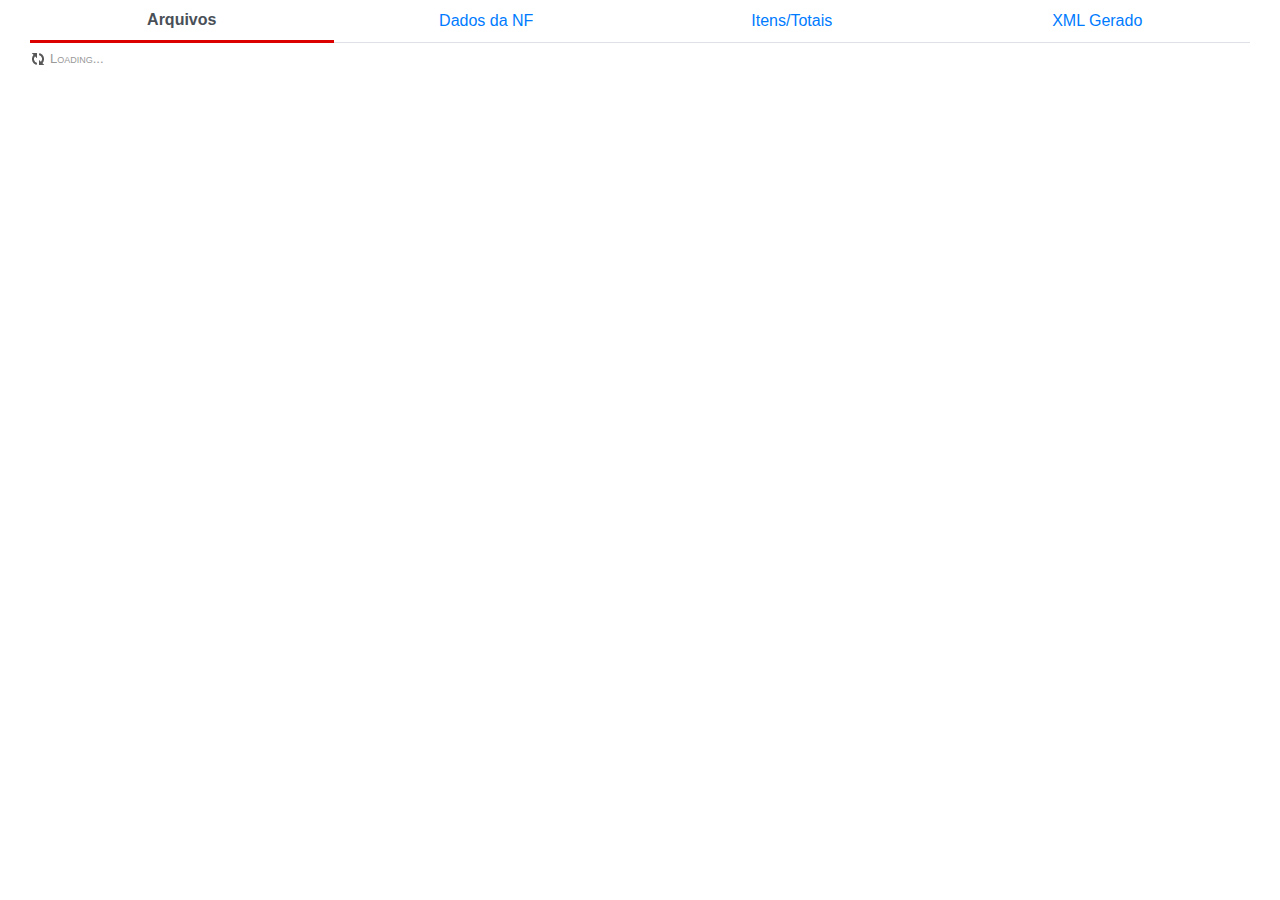
==== commit dc04e825: "Primeira Versão" ====
--- a/geraNFe.html
+++ b/geraNFe.html
@@ -4,9 +4,9 @@
       <meta charset="UTF-8">
       <meta name="viewport" content="width=device-width, initial-scale=1.0">
       <meta http-equiv="X-UA-Compatible" content="ie=edge">
-      
+
       <title>Geração de NFe de Importação</title>
-      
+
       <link rel="stylesheet" href="assets/fontawesome/css/all.css"/>
       <link rel="stylesheet" href="assets/bootstrap/4.3.1/css/bootstrap.min.css"/>
       <link rel="stylesheet" href="assets/bootstrap-fileinput/css/fileinput.min.css"/>
@@ -14,409 +14,400 @@
       <link rel="stylesheet" href="https://cdn.datatables.net/1.10.19/css/jquery.dataTables.min.css"/>
       <link rel="stylesheet" href="assets/css/style.css"/>
       <link rel="stylesheet" href="assets/DataTables/css/dataTables.bootstrap4.min.css"/>
+      <link rel="stylesheet" href="assets/tree-xml-viewer-formatter/css/simpleXML.css"/>
    </head>
    <body class="hold-transition login-page">
-      
-      <div class="container-fluid back">
-         <div class="container">
-            <div class="row">
-               <div class="col-md-9 col-xs-12">
-                  &nbsp;
+      <div class="container-fluid">
+
+         <div class="col-md-12">
+            <nav class="nav-justified ">
+               <div class="nav nav-tabs " id="nav-tab" role="tablist">
+                  <a class="nav-item nav-link active" id="pop1-tab" data-toggle="tab" href="#pop1" role="tab" aria-controls="pop1" aria-selected="true">Arquivos</a>
+                  <a class="nav-item nav-link" id="pop2-tab" data-toggle="tab" href="#pop2" role="tab" aria-controls="pop2" aria-selected="false">Dados da NF</a>
+                  <a class="nav-item nav-link" id="pop3-tab" data-toggle="tab" href="#pop3" role="tab" aria-controls="pop3" aria-selected="false">Itens/Totais</a>
+                  <a class="nav-item nav-link" id="pop4-tab" data-toggle="tab" href="#pop4" role="tab" aria-controls="pop4" aria-selected="false">XML Gerado</a>
                </div>
-            </div>
-            <div class="row">
-               <div class="col-md-9 col-xs-12">
-                  <h3 class="page-head-line titulo">Geração de NFe de Importação</h3>
+            </nav>
+            <div class="tab-content" id="nav-tabContent">
+               <div class="tab-pane fade show active" id="pop1" role="tabpanel" aria-labelledby="pop1-tab">
+                  <div class="file-loading">
+                     <input type="file" name="file[]" id="file" multiple>
+                  </div>
                </div>
-            </div>
-         </div>
-      </div>
-      
-      <div class="content-wrapper">
-         <div class="container">
-            
-            <div class="col-md-12">
-               <nav class="nav-justified ">
-                  <div class="nav nav-tabs " id="nav-tab" role="tablist">
-                     <a class="nav-item nav-link active" id="pop1-tab" data-toggle="tab" href="#pop1" role="tab" aria-controls="pop1" aria-selected="true">Arquivos</a>
-                     <a class="nav-item nav-link" id="pop2-tab" data-toggle="tab" href="#pop2" role="tab" aria-controls="pop2" aria-selected="false">Dados da NF</a>
-                     <a class="nav-item nav-link" id="pop3-tab" data-toggle="tab" href="#pop3" role="tab" aria-controls="pop3" aria-selected="false">Itens/Totais</a>
-                     <a class="nav-item nav-link" id="pop4-tab" data-toggle="tab" href="#pop4" role="tab" aria-controls="pop4" aria-selected="false">XML Gerado</a>
+               <div class="tab-pane fade" id="pop2" role="tabpanel" aria-labelledby="pop2-tab">
+
+                  <form method="post" enctype="multipart/form-data">
+
+                     <hr />
+                     <div class="row">
+                        <div id="myProgress" class="col-md-9 col-xs-12 text-right">
+                           <div id="myBar" class="progress-bar progress-bar-striped active" 
+                                 role="progressbar"
+                                 aria-valuemin="0" 
+                                 aria-valuemax="100" 
+                                 style="width:100%">
+                           </div>
+                        </div>
+                        <div class="col-md-3 col-xs-12 text-right">
+                           <div>
+                              <button class="btn btn-block btn-primary" id="GerarXML"><i class="fas fa-check-circle"></i> Gerar XML</button>
+                           </div>
+                        </div>
+                     </div>
+
+                     <h2>Dados da Nota</h2>
+                     <div class="row">
+                        <div class="form-group col-md-2 col-xs-12">
+                           <label>Número</label>
+                           <input type="text" name="nNF" id="nNF" class="form-control altura autofocus" />
+                        </div>
+                        <div class="form-group col-md-1 col-xs-12">
+                           <label>Serie</label>
+                           <input type="text" name="serie" id="serie" class="form-control altura" />
+                        </div>
+                        <div class="form-group col-md-3 col-xs-12">
+                           <label>Natureza da Operação</label>
+                           <input type="text" name="natOp" id="natOp" class="form-control altura" />
+                        </div>
+
+                        <div class="form-group col-md-2 col-xs-12">
+                           <label>Data da Emissão</label>
+                           <input type="text" name="dhEmi" id="dhEmi" class="form-control altura" disabled />
+                        </div>
+                        <div class="form-group col-md-2 col-xs-12">
+                           <label>Data da Entrada</label>
+                           <input type="text" name="dtSaiEnt" id="dtSaiEnt" class="form-control altura" disabled />
+                        </div>
+                        <div class="form-group col-md-2 col-xs-12">
+                           <label>Hora da Entrada</label>
+                           <input type="text" name="dhSaiEnt" id="dhSaiEnt" class="form-control altura" disabled />
+                        </div>
+                     </div>
+
+                     <h2>Emitente</h2>
+                     <div class="row">
+                        <div class="form-group col-md-2 col-xs-12">
+                           <label>CNPJ</label>
+                           <input type="text" name="cnpj" id="cnpj" class="form-control altura" />
+                        </div>
+                        <div class="form-group col-md-2 col-xs-12">
+                           <label>Inscrição Estadual</label>
+                           <input type="text" name="ie" id="ie" class="form-control altura" />
+                        </div>
+                        <div class="form-group col-md-2 col-xs-12">
+                           <label>Telefone</label>
+                           <input type="text" name="fone" id="fone" class="form-control altura" />
+                        </div>
+                        <div class="form-group col-md-6 col-xs-12">
+                           <label>E-mail</label>
+                           <input type="text" name="email" id="email" class="form-control altura" />
+                        </div>
+                     </div>
+
+                     <div class="row">
+                        <div class="form-group col-md-6 col-xs-12">
+                           <label>Razão Social</label>
+                           <input type="text" name="xnome" id="xnome" class="form-control altura" />
+                        </div>
+                        <div class="form-group col-md-6 col-xs-12">
+                           <label>Nome Fantasia</label>
+                           <input type="text" name="xfant" id="xfant" class="form-control altura" />
+                        </div>
+                     </div>
+
+                     <div class="row">
+                        <div class="form-group col-md-3 col-xs-12">
+                           <label>Endereço</label>
+                           <input type="text" name="xlgr" id="xlgr" class="form-control altura" />
+                        </div>
+                        <div class="form-group col-md-1 col-xs-12">
+                           <label>Nº</label>
+                           <input type="text" name="nro" id="nro" class="form-control altura" />
+                        </div>
+                        <div class="form-group col-md-2 col-xs-12">
+                           <label>Bairro</label>
+                           <input type="text" name="xbairro" id="xbairro" class="form-control altura" />
+                        </div>
+                        <div class="form-group col-md-6 col-xs-12">
+                           <label>Complemento</label>
+                           <input type="text" name="xcpl" id="xcpl" class="form-control altura" />
+                        </div>
+                     </div>
+
+                     <div class="row">
+                        <div class="form-group col-md-2 col-xs-12">
+                           <label>Código Municipio</label>
+                           <input type="text" name="cmun" id="cmun" class="form-control altura" />
+                        </div>
+                        <div class="form-group col-md-3 col-xs-12">
+                           <label>Municipio</label>
+                           <input type="text" name="xmun" id="xmun" class="form-control altura" />
+                        </div>
+                        <div class="form-group col-md-1 col-xs-12">
+                           <label>UF</label>
+                           <input type="text" name="uf" id="uf" class="form-control altura" />
+                        </div>
+                        <div class="form-group col-md-2 col-xs-12">
+                           <label>CEP</label>
+                           <input type="text" name="cep" id="cep" class="form-control altura" />
+                        </div>
+                        <div class="form-group col-md-2 col-xs-12">
+                           <label>Cód.Pais</label>
+                           <input type="text" name="cpais" id="cpais" class="form-control altura" />
+                        </div>
+                        <div class="form-group col-md-2 col-xs-12">
+                           <label>Pais</label>
+                           <input type="text" name="xpais" id="xpais" class="form-control altura" />
+                        </div>
+
+                     </div>
+
+                     <h2>Remetente</h2>
+                     <div class="row">
+                        <div class="form-group col-md-2 col-xs-12">
+                           <label>CNPJ</label>
+                           <input type="text" name="rcnpj" id="rcnpj" class="form-control altura" />
+                        </div>
+                        <div class="form-group col-md-2 col-xs-12">
+                           <label>Inscrição Estadual</label>
+                           <input type="text" name="rie" id="rie" class="form-control altura" />
+                        </div>
+                        <div class="form-group col-md-2 col-xs-12">
+                           <label>Telefone</label>
+                           <input type="text" name="rfone" id="rfone" class="form-control altura" />
+                        </div>
+                        <div class="form-group col-md-6 col-xs-12">
+                           <label>E-mail</label>
+                           <input type="text" name="remail" id="remail" class="form-control altura" />
+                        </div>
+                     </div>
+
+                     <div class="row">
+                        <div class="form-group col-md-6 col-xs-12">
+                           <label>Razão Social</label>
+                           <input type="text" name="rxnome" id="rxnome" class="form-control altura" />
+                        </div>
+                        <div class="form-group col-md-6 col-xs-12">
+                           <label>Nome Fantasia</label>
+                           <input type="text" name="rxfant" id="rxfant" class="form-control altura" />
+                        </div>
+                     </div>
+
+                     <div class="row">
+                        <div class="form-group col-md-3 col-xs-12">
+                           <label>Endereço</label>
+                           <input type="text" name="rxlgr" id="rxlgr" class="form-control altura" />
+                        </div>
+                        <div class="form-group col-md-1 col-xs-12">
+                           <label>Nº</label>
+                           <input type="text" name="rnro" id="rnro" class="form-control altura" />
+                        </div>
+                        <div class="form-group col-md-2 col-xs-12">
+                           <label>Bairro</label>
+                           <input type="text" name="rxbairro" id="rxbairro" class="form-control altura" />
+                        </div>
+                        <div class="form-group col-md-6 col-xs-12">
+                           <label>Complemento</label>
+                           <input type="text" name="rxcpl" id="rxcpl" class="form-control altura" />
+                        </div>
+                     </div>
+
+                     <div class="row">
+                        <div class="form-group col-md-2 col-xs-12">
+                           <label>Cód.Mun.</label>
+                           <input type="text" name="rcmun" id="rcmun" class="form-control altura" />
+                        </div>
+                        <div class="form-group col-md-3 col-xs-12">
+                           <label>Municipio</label>
+                           <input type="text" name="rxmun" id="rxmun" class="form-control altura" />
+                        </div>
+                        <div class="form-group col-md-1 col-xs-12">
+                           <label>UF</label>
+                           <input type="text" name="ruf" id="ruf" class="form-control altura" />
+                        </div>
+                        <div class="form-group col-md-2 col-xs-12">
+                           <label>CEP</label>
+                           <input type="text" name="rcep" id="rcep" class="form-control altura" />
+                        </div>
+                        <div class="form-group col-md-2 col-xs-12">
+                           <label>Cód.Pais</label>
+                           <input type="text" name="rcpais" id="rcpais" class="form-control altura" />
+                        </div>
+                        <div class="form-group col-md-2 col-xs-12">
+                           <label>Pais</label>
+                           <input type="text" name="rxpais" id="rxpais" class="form-control altura" />
+                        </div>
+                     </div>
+
+                     <h2>Transportador / Volumes</h2>
+                     <div class="row">
+                        <div class="form-group col-md-2 col-xs-12">
+                           <label>CNPJ</label>
+                           <input type="text" name="tcnpj" id="tcnpj" class="form-control altura" />
+                        </div>
+                        <div class="form-group col-md-3 col-xs-12">
+                           <label>Nome/Razão Social</label>
+                           <input type="text" name="txnome" id="txnome" class="form-control altura" />
+                        </div>
+                        <div class="form-group col-md-1 col-xs-12">
+                           <label>Insc.Est.</label>
+                           <input type="text" name="tie" id="tie" class="form-control altura" />
+                        </div>
+                        <div class="form-group col-md-3 col-xs-12">
+                           <label>Endereço</label>
+                           <input type="text" name="txender" id="txender" class="form-control altura" />
+                        </div>
+                        <div class="form-group col-md-2 col-xs-12">
+                           <label>Municipio</label>
+                           <input type="text" name="txmun" id="txmun" class="form-control altura" />
+                        </div>
+                        <div class="form-group col-md-1 col-xs-12">
+                           <label>UF</label>
+                           <input type="text" name="tuf" id="tuf" class="form-control altura" />
+                        </div>
+                     </div>
+
+                     <div class="row">
+                        <div class="form-group col-md-2 col-xs-12">
+                           <label>Quantidade</label>
+                           <input type="text" name="qVol" id="qVol" class="form-control altura" />
+                        </div>
+                        <div class="form-group col-md-2 col-xs-12">
+                           <label>Espécie</label>
+                           <input type="text" name="esp" id="esp" class="form-control altura" />
+                        </div>
+                        <div class="form-group col-md-2 col-xs-12">
+                           <label>Numeração</label>
+                           <input type="text" name="nVol" id="nVol" class="form-control altura" />
+                        </div>
+                        <div class="form-group col-md-3 col-xs-12">
+                           <label>Peso Bruto</label>
+                           <input type="text" name="pesoB" id="pesoL" class="form-control altura" />
+                        </div>
+                        <div class="form-group col-md-3 col-xs-12">
+                           <label>Peso Líquido</label>
+                           <input type="text" name="pesoL" id="pesoB" class="form-control altura" />
+                        </div>
+                     </div>
+
+                     <h2>Informações Complementares</h2>
+                     <div class="row">
+                        <div class="form-group col-md-12 col-xs-12">
+                           <textarea name="DadosAdicionais" id="DadosAdicionais" rows="4" style="width:100%" ></textarea>
+                        </div>
+                     </div>
+                  </form>
+               </div>
+               <div class="tab-pane fade" id="pop3" role="tabpanel" aria-labelledby="pop3-tab">
+                  <h2>Totais</h2>
+                  <div class="row">
+                     <div class="form-group col-md-2 col-xs-12">
+                        <label>Base Calc. ICMS</label>
+                        <input type="text" name="BaseICMS" id="BaseICMS" class="form-control altura" style="text-align:right;" disabled />
+                     </div>
+                     <div class="form-group col-md-2 col-xs-12">
+                        <label>Valor do ICMS</label>
+                        <input type="text" name="ValorICMS" id="ValorICMS" class="form-control altura" style="text-align:right;" disabled />
+                     </div>
+                     <div class="form-group col-md-2 col-xs-12">
+                        <label>Base Calc. ICMS Sub.</label>
+                        <input type="text" name="BaseICMSsub" id="BaseICMSsub" class="form-control altura" style="text-align:right;" disabled />
+                     </div>
+                     <div class="form-group col-md-2 col-xs-12">
+                        <label>Valor II</label>
+                        <input type="text" name="ValorII" id="ValorII" class="form-control altura" style="text-align:right;" disabled />
+                     </div>
+                     <div class="form-group col-md-2 col-xs-12">
+                        <label>Valor do PIS</label>
+                        <input type="text" name="ValorPIS" id="ValorPIS" class="form-control altura" style="text-align:right;" disabled />
+                     </div>
+                     <div class="form-group col-md-2 col-xs-12">
+                        <label>Total Produtos</label>
+                        <input type="text" name="ValorTotalProdutos" id="ValorTotalProdutos" class="form-control altura" style="text-align:right;" disabled />
+                     </div>
                   </div>
-               </nav>
-               <div class="tab-content" id="nav-tabContent">
-                  <div class="tab-pane fade show active" id="pop1" role="tabpanel" aria-labelledby="pop1-tab">
-                     <div class="file-loading">
-                        <input type="file" name="file[]" id="file" multiple>
+
+                  <div class="row">
+                     <div class="form-group col-md-2 col-xs-12">
+                        <label>Valor Frete</label>
+                        <input type="text" name="ValorFrete" id="ValorFrete" class="form-control altura" style="text-align:right;" disabled />
+                     </div>
+                     <div class="form-group col-md-2 col-xs-12">
+                        <label>Valor Seguro</label>
+                        <input type="text" name="ValorSeguro" id="ValorSeguro" class="form-control altura" style="text-align:right;" disabled />
+                     </div>
+                     <div class="form-group col-md-2 col-xs-12">
+                        <label>Outras Despesas</label>
+                        <input type="text" name="ValorOutrasDespesas" id="ValorOutrasDespesas" class="form-control altura" style="text-align:right;" disabled />
+                     </div>
+                     <div class="form-group col-md-2 col-xs-12">
+                        <label>Valor IPI</label>
+                        <input type="text" name="ValorIPI" id="ValorIPI" class="form-control altura" style="text-align:right;" disabled />
+                     </div>
+                     <div class="form-group col-md-2 col-xs-12">
+                        <label>Valor COFINS</label>
+                        <input type="text" name="ValorCOFINS" id="ValorCOFINS" class="form-control altura" style="text-align:right;" disabled />
+                     </div>
+                     <div class="form-group col-md-2 col-xs-12">
+                        <label>Total da Nota</label>
+                        <input type="text" name="ValorTotalNota" id="ValorTotalNota" class="form-control altura" style="text-align:right;" disabled />
                      </div>
                   </div>
-                  <div class="tab-pane fade" id="pop2" role="tabpanel" aria-labelledby="pop2-tab">
-         
-                     <form method="post" enctype="multipart/form-data">
-                        
-                        <h2>Dados da Nota</h2>
-                        <div class="row">
-                           <div class="form-group col-md-2 col-xs-12">
-                              <label>Número</label>
-                              <input type="text" name="nNF" id="nNF" class="form-control altura autofocus" />
-                           </div>
-                           <div class="form-group col-md-1 col-xs-12">
-                              <label>Serie</label>
-                              <input type="text" name="serie" id="serie" class="form-control altura" />
-                           </div>
-                           <div class="form-group col-md-3 col-xs-12">
-                              <label>Natureza da Operação</label>
-                              <input type="text" name="natOp" id="natOp" class="form-control altura" />
-                           </div>
-                           
-                           <div class="form-group col-md-2 col-xs-12">
-                              <label>Data da Emissão</label>
-                              <input type="text" name="dhEmi" id="dhEmi" class="form-control altura" disabled />
-                           </div>
-                           <div class="form-group col-md-2 col-xs-12">
-                              <label>Data da Entrada</label>
-                              <input type="text" name="dtSaiEnt" id="dtSaiEnt" class="form-control altura" disabled />
-                           </div>
-                           <div class="form-group col-md-2 col-xs-12">
-                              <label>Hora da Entrada</label>
-                              <input type="text" name="dhSaiEnt" id="dhSaiEnt" class="form-control altura" disabled />
-                           </div>
-                        </div>
-
-                        <h2>Emitente</h2>
-                        <div class="row">
-                           <div class="form-group col-md-2 col-xs-12">
-                              <label>CNPJ</label>
-                              <input type="text" name="cnpj" id="cnpj" class="form-control altura" />
-                           </div>
-                           <div class="form-group col-md-2 col-xs-12">
-                              <label>Inscrição Estadual</label>
-                              <input type="text" name="ie" id="ie" class="form-control altura" />
-                           </div>
-                           <div class="form-group col-md-2 col-xs-12">
-                              <label>Telefone</label>
-                              <input type="text" name="fone" id="fone" class="form-control altura" />
-                           </div>
-                           <div class="form-group col-md-6 col-xs-12">
-                              <label>E-mail</label>
-                              <input type="text" name="email" id="email" class="form-control altura" />
-                           </div>
-                        </div>
-                        
-                        <div class="row">
-                           <div class="form-group col-md-6 col-xs-12">
-                              <label>Razão Social</label>
-                              <input type="text" name="xnome" id="xnome" class="form-control altura" />
-                           </div>
-                           <div class="form-group col-md-6 col-xs-12">
-                              <label>Nome Fantasia</label>
-                              <input type="text" name="xfant" id="xfant" class="form-control altura" />
-                           </div>
-                        </div>
-                        
-                        <div class="row">
-                           <div class="form-group col-md-3 col-xs-12">
-                              <label>Endereço</label>
-                              <input type="text" name="xlgr" id="xlgr" class="form-control altura" />
-                           </div>
-                           <div class="form-group col-md-1 col-xs-12">
-                              <label>Nº</label>
-                              <input type="text" name="nro" id="nro" class="form-control altura" />
-                           </div>
-                           <div class="form-group col-md-2 col-xs-12">
-                              <label>Bairro</label>
-                              <input type="text" name="xbairro" id="xbairro" class="form-control altura" />
-                           </div>
-                           <div class="form-group col-md-6 col-xs-12">
-                              <label>Complemento</label>
-                              <input type="text" name="xcpl" id="xcpl" class="form-control altura" />
-                           </div>
-                        </div>
-                        
-                        <div class="row">
-                           <div class="form-group col-md-2 col-xs-12">
-                              <label>Código Municipio</label>
-                              <input type="text" name="cmun" id="cmun" class="form-control altura" />
-                           </div>
-                           <div class="form-group col-md-3 col-xs-12">
-                              <label>Municipio</label>
-                              <input type="text" name="xmun" id="xmun" class="form-control altura" />
-                           </div>
-                           <div class="form-group col-md-1 col-xs-12">
-                              <label>UF</label>
-                              <input type="text" name="uf" id="uf" class="form-control altura" />
-                           </div>
-                           <div class="form-group col-md-2 col-xs-12">
-                              <label>CEP</label>
-                              <input type="text" name="cep" id="cep" class="form-control altura" />
-                           </div>
-                           <div class="form-group col-md-2 col-xs-12">
-                              <label>Cód.Pais</label>
-                              <input type="text" name="cpais" id="cpais" class="form-control altura" />
-                           </div>
-                           <div class="form-group col-md-2 col-xs-12">
-                              <label>Pais</label>
-                              <input type="text" name="xpais" id="xpais" class="form-control altura" />
-                           </div>
-
-                        </div>
-                     
-                        <h2>Remetente</h2>
-                        <div class="row">
-                           <div class="form-group col-md-2 col-xs-12">
-                              <label>CNPJ</label>
-                              <input type="text" name="rcnpj" id="rcnpj" class="form-control altura" />
-                           </div>
-                           <div class="form-group col-md-2 col-xs-12">
-                              <label>Inscrição Estadual</label>
-                              <input type="text" name="rie" id="rie" class="form-control altura" />
-                           </div>
-                           <div class="form-group col-md-2 col-xs-12">
-                              <label>Telefone</label>
-                              <input type="text" name="rfone" id="rfone" class="form-control altura" />
-                           </div>
-                           <div class="form-group col-md-6 col-xs-12">
-                              <label>E-mail</label>
-                              <input type="text" name="remail" id="remail" class="form-control altura" />
-                           </div>
-                        </div>
-                        
-                        <div class="row">
-                           <div class="form-group col-md-6 col-xs-12">
-                              <label>Razão Social</label>
-                              <input type="text" name="rxnome" id="rxnome" class="form-control altura" />
-                           </div>
-                           <div class="form-group col-md-6 col-xs-12">
-                              <label>Nome Fantasia</label>
-                              <input type="text" name="rxfant" id="rxfant" class="form-control altura" />
-                           </div>
-                        </div>
-                        
-                        <div class="row">
-                           <div class="form-group col-md-3 col-xs-12">
-                              <label>Endereço</label>
-                              <input type="text" name="rxlgr" id="rxlgr" class="form-control altura" />
-                           </div>
-                           <div class="form-group col-md-1 col-xs-12">
-                              <label>Nº</label>
-                              <input type="text" name="rnro" id="rnro" class="form-control altura" />
-                           </div>
-                           <div class="form-group col-md-2 col-xs-12">
-                              <label>Bairro</label>
-                              <input type="text" name="rxbairro" id="rxbairro" class="form-control altura" />
-                           </div>
-                           <div class="form-group col-md-6 col-xs-12">
-                              <label>Complemento</label>
-                              <input type="text" name="rxcpl" id="rxcpl" class="form-control altura" />
-                           </div>
-                        </div>
-                        
-                        <div class="row">
-                           <div class="form-group col-md-2 col-xs-12">
-                              <label>Cód.Mun.</label>
-                              <input type="text" name="rcmun" id="rcmun" class="form-control altura" />
-                           </div>
-                           <div class="form-group col-md-3 col-xs-12">
-                              <label>Municipio</label>
-                              <input type="text" name="rxmun" id="rxmun" class="form-control altura" />
-                           </div>
-                           <div class="form-group col-md-1 col-xs-12">
-                              <label>UF</label>
-                              <input type="text" name="ruf" id="ruf" class="form-control altura" />
-                           </div>
-                           <div class="form-group col-md-2 col-xs-12">
-                              <label>CEP</label>
-                              <input type="text" name="rcep" id="rcep" class="form-control altura" />
-                           </div>
-                           <div class="form-group col-md-2 col-xs-12">
-                              <label>Cód.Pais</label>
-                              <input type="text" name="rcpais" id="rcpais" class="form-control altura" />
-                           </div>
-                           <div class="form-group col-md-2 col-xs-12">
-                              <label>Pais</label>
-                              <input type="text" name="rxpais" id="rxpais" class="form-control altura" />
-                           </div>
-                        </div>
-                     
-                        <h2>Transportador / Volumes</h2>
-                        <div class="row">
-                           <div class="form-group col-md-2 col-xs-12">
-                              <label>CNPJ</label>
-                              <input type="text" name="tcnpj" id="tcnpj" class="form-control altura" />
-                           </div>
-                           <div class="form-group col-md-3 col-xs-12">
-                              <label>Nome/Razão Social</label>
-                              <input type="text" name="txnome" id="txnome" class="form-control altura" />
-                           </div>
-                           <div class="form-group col-md-1 col-xs-12">
-                              <label>Insc.Est.</label>
-                              <input type="text" name="tie" id="tie" class="form-control altura" />
-                           </div>
-                           <div class="form-group col-md-3 col-xs-12">
-                              <label>Endereço</label>
-                              <input type="text" name="txender" id="txender" class="form-control altura" />
-                           </div>
-                           <div class="form-group col-md-2 col-xs-12">
-                              <label>Municipio</label>
-                              <input type="text" name="txmun" id="txmun" class="form-control altura" />
-                           </div>
-                           <div class="form-group col-md-1 col-xs-12">
-                              <label>UF</label>
-                              <input type="text" name="tuf" id="tuf" class="form-control altura" />
-                           </div>
-                        </div>
-                        
-                        <div class="row">
-                           <div class="form-group col-md-2 col-xs-12">
-                              <label>Quantidade</label>
-                              <input type="text" name="qVol" id="qVol" class="form-control altura" />
-                           </div>
-                           <div class="form-group col-md-2 col-xs-12">
-                              <label>Espécie</label>
-                              <input type="text" name="esp" id="esp" class="form-control altura" />
-                           </div>
-                           <div class="form-group col-md-2 col-xs-12">
-                              <label>Numeração</label>
-                              <input type="text" name="nVol" id="nVol" class="form-control altura" />
-                           </div>
-                           <div class="form-group col-md-3 col-xs-12">
-                              <label>Peso Bruto</label>
-                              <input type="text" name="pesoB" id="pesoL" class="form-control altura" />
-                           </div>
-                           <div class="form-group col-md-3 col-xs-12">
-                              <label>Peso Líquido</label>
-                              <input type="text" name="pesoL" id="pesoB" class="form-control altura" />
-                           </div>
-                        </div>
-
-                        <hr />
-                        <div class="row">    
-                           <div class="col-md-6 col-xs-12 text-right">
-                           </div>
-                           <div class="col-md-3 col-xs-12 text-right">
-                              <div>
-                                 <button class="btn btn-block btn-primary" id="GerarXML"><i class="fas fa-check-circle"></i> Gerar XML</button>
-                              </div>
-                           </div>
-                           <div class="col-md-3 col-xs-12 text-right">
-                              <div>
-                                 <button class="btn btn-block btn-primary" id="VerDanfe"><i class="fas fa-check-circle"></i> Visualizar Cópia Danfe</button>
-                              </div>
-                           </div>
-                        </div>
-
-                        <h2>Informações Complementares</h2>
-                        <div class="row">
-                           <div class="form-group col-md-12 col-xs-12">
-                              <textarea name="DadosAdicionais" id="DadosAdicionais" rows="4" style="width:100%" ></textarea>
-                           </div>
-                        </div>
-                     </form>
+
+                  <h2>Itens</h2>
+                  <div class="row">
+                     <table id="itens" class="table table-striped table-bordered" style="width:100%">
+                        <thead>
+                           <tr>
+                              <th>Item</th>
+                              <th>Código</th>
+                              <th>Descrição</th>
+                              <th>NCM</th>
+                              <th>CFOP</th>
+                              <th>Unidade</th>
+                              <th>Qtde</th>
+                              <th>Valor Unit.</th>
+                              <th>Valor Total</th>
+                              <th>Base ICMS</th>
+                              <th>Valor ICMS</th>
+                              <th>Valor IPI</th>
+                              <th>ICMS</th>
+                              <th>ICMS Rec</th>
+                              <th>%IPI</th>
+                           </tr>
+                        </thead>
+                     </table>
+
                   </div>
-                  <div class="tab-pane fade" id="pop3" role="tabpanel" aria-labelledby="pop3-tab">
-                     <h2>Totais</h2>
-                     <div class="row">
-                        <div class="form-group col-md-2 col-xs-12">
-                           <label>Base Calc. ICMS</label>
-                           <input type="text" name="BaseICMS" id="BaseICMS" class="form-control altura" style="text-align:right;" disabled />
-                        </div>
-                        <div class="form-group col-md-2 col-xs-12">
-                           <label>Valor do ICMS</label>
-                           <input type="text" name="ValorICMS" id="ValorICMS" class="form-control altura" style="text-align:right;" disabled />
-                        </div>
-                        <div class="form-group col-md-2 col-xs-12">
-                           <label>Base Calc. ICMS Sub.</label>
-                           <input type="text" name="BaseICMSsub" id="BaseICMSsub" class="form-control altura" style="text-align:right;" disabled />
-                        </div>
-                        <!--
-                        <div class="form-group col-md-2 col-xs-12">
-                           <label>Valor ICMS Subst.</label>
-                           <input type="text" name="ValorICMSsub" id="ValorICMSsub" class="form-control altura" style="text-align:right;" disabled />
-                        </div>
-                        -->
-                        <div class="form-group col-md-2 col-xs-12">
-                           <label>Valor II</label>
-                           <input type="text" name="ValorII" id="ValorII" class="form-control altura" style="text-align:right;" disabled />
-                        </div>
-                        <div class="form-group col-md-2 col-xs-12">
-                           <label>Valor do PIS</label>
-                           <input type="text" name="ValorPIS" id="ValorPIS" class="form-control altura" style="text-align:right;" disabled />
-                        </div>
-                        <div class="form-group col-md-2 col-xs-12">
-                           <label>Total Produtos</label>
-                           <input type="text" name="ValorTotalProdutos" id="ValorTotalProdutos" class="form-control altura" style="text-align:right;" disabled />
-                        </div>
-                     </div>
-               
-                     <div class="row">
-                        <div class="form-group col-md-2 col-xs-12">
-                           <label>Valor Frete</label>
-                           <input type="text" name="ValorFrete" id="ValorFrete" class="form-control altura" style="text-align:right;" disabled />
-                        </div>
-                        <div class="form-group col-md-2 col-xs-12">
-                           <label>Valor Seguro</label>
-                           <input type="text" name="ValorSeguro" id="ValorSeguro" class="form-control altura" style="text-align:right;" disabled />
-                        </div>
-                        <div class="form-group col-md-2 col-xs-12">
-                           <label>Outras Despesas</label>
-                           <input type="text" name="ValorOutrasDespesas" id="ValorOutrasDespesas" class="form-control altura" style="text-align:right;" disabled />
-                        </div>
-                        <div class="form-group col-md-2 col-xs-12">
-                           <label>Valor IPI</label>
-                           <input type="text" name="ValorIPI" id="ValorIPI" class="form-control altura" style="text-align:right;" disabled />
-                        </div>
-                        <div class="form-group col-md-2 col-xs-12">
-                           <label>Valor COFINS</label>
-                           <input type="text" name="ValorCOFINS" id="ValorCOFINS" class="form-control altura" style="text-align:right;" disabled />
-                        </div>
-                        <div class="form-group col-md-2 col-xs-12">
-                           <label>Total da Nota</label>
-                           <input type="text" name="ValorTotalNota" id="ValorTotalNota" class="form-control altura" style="text-align:right;" disabled />
-                        </div>
-                     </div>
-
-                     <h2>Itens</h2>
-                     <div class="row">
-                        <table id="itens" class="table table-striped table-bordered" style="width:100%">
-                           <thead>
-                              <tr>
-                                 <th>Item</th>
-                                 <th>Código</th>
-                                 <th>Descrição</th>
-                                 <th>NCM</th>
-                                 <th>CFOP</th>
-                                 <th>Unidade</th>
-                                 <th>Qtde</th>
-                                 <th>Valor Unit.</th>
-                                 <th>Valor Total</th>
-                                 <th>Base ICMS</th>
-                                 <th>Valor ICMS</th>
-                                 <th>Valor IPI</th>
-                                 <th>ICMS</th>
-                                 <th>ICMS Rec</th>
-                                 <th>%IPI</th>
-                              </tr>
-                           </thead>
-                        </table>
-                     
+               </div>
+               <div class="tab-pane fade" id="pop4" role="tabpanel" aria-labelledby="pop4-tab">
+                  <hr />
+                  
+                  <div class="row">
+                     <div class="col-md-6 col-xs-12 text-right">
+                     </div>
+                     <div class="col-md-3 col-xs-12 text-right">
+                        <div>
+                           <button class="btn btn-block btn-primary" id="BaixarXML"><i class="fas fa-check-circle"></i> Baixar XML</button>
+                        </div>
+                     </div>
+                     <div class="col-md-3 col-xs-12 text-right">
+                        <div>
+                           <button class="btn btn-block btn-primary" id="VerDanfe"><i class="fas fa-check-circle"></i> Visualizar Cópia Danfe</button>
+                        </div>
                      </div>
                   </div>
-                  <div class="tab-pane fade" id="pop4" role="tabpanel" aria-labelledby="pop4-tab">
-                     <div class="row">
-                        <div class="form-group col-md-12 col-xs-12">
-                           <!--pre style="width:100%;height:100%;">
-                              <code class="json" name="xmlGerado" id="xmlGerado">
-                              </code>
-                           </pre-->                           
-                           <textarea name="xmlGerado" id="xmlGerado" rows="20" style="width:100%;height:100%;" ></textarea>
-                        </div>
+                  <hr />
+                  <div class="row">
+                     <div class="form-group col-md-12 col-xs-12">
+                        <div id="xmlGerado"></div>
                      </div>
                   </div>
                </div>
             </div>
          </div>
       </div>
-      
+
       <script src="assets/jquery-3.3.1/jquery-3.3.1.min.js"></script>
       <script type="text/javascript" src="assets/bootstrap/4.3.1/js/bootstrap.min.js"></script>
       <script type="text/javascript" src="assets/bootstrap-fileinput/js/plugins/purify.min.js"></script>
@@ -427,16 +418,20 @@
       <script type="text/javascript" src="assets/bootstrap-fileinput/themes/explorer-fas/theme.min.js"></script>
       <script type="text/javascript" src="https://cdn.datatables.net/1.10.19/js/jquery.dataTables.js" charset="utf8"></script>
       <script type="text/javascript" src="assets/DataTables/js/dataTables.bootstrap4.min.js"></script>
+      <script type="text/javascript" src="assets/tree-xml-viewer-formatter/js/simpleXML.js"></script>
 
       <script>
          let DadosNF = {"data" : []};
+         let Danfe = '';
+         let contentXML = '';
          DadosNF = JSON.stringify(DadosNF);
          let Remetente;
          let XMLGerado = '';
+         let id = 0;
 
          // Validar parametros
          const params = new URLSearchParams(document.location.search);
-         
+
          const nf = params.get("nf");
          if ($('#nNF').val() == '' && nf != null) {
             $('#nNF').val(nf);
@@ -446,12 +441,12 @@
          if ($('#serie').val() == '' && serie != null) {
             $('#serie').val(serie);
          }
-         
+
          const email = params.get("email");
          if ($('#email').val() == '' && email != null) {
-            $('#email').val(email); 
+            $('#email').val(email);
          }
-         
+
          const tcnpj = params.get("tcnpj");
          if ($('#tcnpj').val() == '' && tcnpj != null) {
             if (tcnpj == '07526202000110') {
@@ -463,8 +458,10 @@
                $('#tuf').val('PR');
             }
          }
-         
+
          $(document).ready(function() {
+            var elem = document.getElementById("myBar");
+            elem.style.display = "none";
             
             var table = $('#itens').DataTable({
                "ajax": function (data, callback, settings) {
@@ -514,13 +511,13 @@
                   }
                }
             });
-            
+
             $("#file").fileinput({
                showRemove: false,
                theme: 'explorer-fas',
                language: 'pt-BR',
                uploadAsync: false,
-               uploadUrl: 'importa_excel.php',
+               uploadUrl: 'scripts/importa_excel.php',
                minFileCount: 2,
                maxFileCount: 2,
                maxFileSize: 2000,
@@ -535,7 +532,7 @@
                     'xls': '<i class="fas fa-file-excel text-success"></i>',
                     'xml': '<i class="fas fa-file-code text-info"></i>'
                },
-               previewFileExtSettings: { // configure the logic for determining icon file extensions
+               previewFileExtSettings: {
                   'xls': function(ext) {
                      return ext.match(/(xls|xlsx)$/i);
                   },
@@ -545,50 +542,40 @@
                }
             }).on('fileuploaded', function(event, previewId, index, fileId) {
                //console.log('File Uploaded', 'ID: ' + fileId + ', Thumb ID: ' + previewId);
-               //console.log('event-1', event);
             }).on('fileuploaderror', function(event, previewId, index, fileId) {
                //console.log('File Upload Error', 'ID: ' + fileId + ', Thumb ID: ' + previewId);
-               //console.log('event-2', event);
             }).on('filebatchuploadcomplete', function(event, preview, config, tags, extraData) {
                //console.log('File Batch Uploaded', preview, config, tags, extraData);
-               //console.log('event-3', event);
             }).on('filebatchuploadsuccess', function(event, data) {
                //var form = data.form, files = data.files, extra = data.extra,
                //response = data.response, reader = data.reader;
-               //console.log('File batch upload success', data);
-               //var ret = JSON.parse(response);
-               
+
                DadosAdicionais = data.response.DadosAdicionais;
                Totais = data.response.Totais;
                Emitente = data.response.Emitente;
                Remetente = data.response.Remetente;
                DadosNF = '{"data":' + JSON.stringify(data.response.DadosNF) + '}';
-               //console.log('DadosAdicionais', DadosAdicionais);
-               //console.log('Totais', Totais);
-               //console.log('Emitente', Emitente);
-               console.log('DadosNF', data.response.DadosNF);
-               console.log('Totais', Totais);
-               
+
                // Dados da NF
                var agora = new Date();
-               var dhEmi = appZeros(appZeros(agora.getDate())) + '/' 
-                         + appZeros(agora.getMonth()) + '/' 
+               var dhEmi = appZeros(appZeros(agora.getDate())) + '/'
+                         + appZeros(agora.getMonth()) + '/'
                          + agora.getFullYear();
-               var hora  =  appZeros(agora.getHours()) + ":" 
-                         + appZeros(agora.getMinutes()) + ":" 
+               var hora  =  appZeros(agora.getHours()) + ":"
+                         + appZeros(agora.getMinutes()) + ":"
                          + appZeros(agora.getSeconds());
                $('#dhEmi').val(dhEmi);
                $('#dtSaiEnt').val(dhEmi);
                $('#dhSaiEnt').val(hora);
-               
+
                if ($('#natOp').val() == '') {
                   $('#natOp').val('IMPORTACAO');
                }
-               
+
                if ($('#serie').val() == '') {
                   $('#serie').val('1');
                }
-               
+
                // Dados do Emitente
                $('#cnpj').val(Emitente.cnpj.trim());
                $('#xnome').val(Emitente.xnome.trim());
@@ -605,11 +592,11 @@
                $('#uf').val(Emitente.uf.trim());
                $('#cep').val(Emitente.cep.trim());
                $('#fone').val(Emitente.fone.trim());
-               
+
                if ($('#email').val() == '') {
                   $('#email').val(Emitente.email.trim());
                }
-               
+
                // Dados do Remetente
                $('#rcnpj').val(Remetente.cnpj.trim());
                $('#rxnome').val(Remetente.xnome.trim());
@@ -617,13 +604,13 @@
                $('#rxlgr').val(Remetente.xlgr.trim());
                $('#rnro').val(Remetente.nro.trim());
                $('#rxcpl').val(Remetente.xcpl.trim());
-               
+
                if (Remetente.xbairro.trim() != '') {
                   $('#rxbairro').val(Remetente.xbairro.trim());
                } else {
                   $('#rxbairro').val('CENTRO');
                }
-               
+
                if (Remetente.xbairro.trim() != '') {
                   $('#rcmun').val(Remetente.cmun.trim());
                   $('#rxmun').val(Remetente.xmun.trim());
@@ -631,7 +618,7 @@
                   $('#rcmun').val('9999999');
                   $('#rxmun').val('EXTERIOR');
                }
-               
+
                $('#rcpais').val(Remetente.cpais.trim());
                $('#rxpais').val(Remetente.xpais.trim() == 'ESTADOS UNIDOS' ? 'USA' : Remetente.xpais.trim());
                $('#rie').val(Remetente.ie.trim());
@@ -639,47 +626,46 @@
                $('#rcep').val(Remetente.cep.trim());
                $('#rfone').val(Emitente.fone.trim());
                $('#remail').val(Emitente.email.trim());
-               
+
                // Volumes
                $('#qVol').val(DadosAdicionais.Volume.trim());
                $('#esp').val(DadosAdicionais.Embalagem.trim());
                $('#pesoB').val(DadosAdicionais.PesoBruto);
                $('#pesoL').val(DadosAdicionais.PesoLiquido);
-               
+
                // Informações Complementares
                $('#DadosAdicionais').val(DadosAdicionais.Dados_Adicionais.trim());
-               
+
                // Totais
                $('#BaseICMS').val(Totais.vBC);
                $('#ValorICMS').val(Totais.vICMS);
                $('#BaseICMSsub').val(Totais.Base_Calc_ICMS_Subst);
-               //$('#ValorICMSsub').val(Totais.Valor_do_ICMS_Subst);
                $('#ValorII').val(Totais.vII);
                $('#ValorPIS').val(Totais.vPIS);
                $('#ValorTotalProdutos').val(Totais.vProd);
-               
+
                $('#ValorFrete').val(Totais.vFrete);
                $('#ValorSeguro').val(Totais.vSeg);
                $('#ValorOutrasDespesas').val(Totais.vOutro);
                $('#ValorIPI').val(Totais.vIPI);
                $('#ValorCOFINS').val(Totais.vCOFINS);
                $('#ValorTotalNota').val(Totais.vNF);
-               
+
                // Itens
                table.ajax.reload();
-               
+
                // Dados do Remetente
                $('[href="#pop2"]').tab('show');
                $('#nNF').focus();
 
             });
-            
+
             $("#GerarXML").click(function(e){
                e.preventDefault();
                //alert('GerarXML Clicado');
-               
+
                var xmlEnv = {};
-                   
+
                    xmlEnv.ttide         = [];
                var ttide                = {};
                    ttide.cUF            = $('#uf').val();
@@ -704,7 +690,7 @@
                    ttide.verProc        = '1.0';
 
                xmlEnv.ttide.push(ttide);
-               
+
                    xmlEnv.ttemit        = [];
                var ttemit               = {};
                    ttemit.cnpj          = $('#cnpj').val();
@@ -722,14 +708,13 @@
                    ttemit.xpais         = $('#xpais').val();
                    ttemit.fone          = $('#fone').val();
                    ttemit.ie            = $('#ie').val();
-                   //ttemit.iest          = $('#ie').val();
                    ttemit.im            = '';
                    ttemit.cnae          = '';
                    ttemit.crt           = '3';
                    ttemit.email         = $('#email').val();
 
                xmlEnv.ttemit.push(ttemit);
-               
+
                    xmlEnv.ttdest        = [];
                var ttdest               = {}
                    ttdest.cnpj          = $('#rcnpj').val();
@@ -755,7 +740,7 @@
                    ttdest.email         = $('#remail').val();
 
                xmlEnv.ttdest.push(ttdest);
-               
+
                    xmlEnv.tttransp      = [];
                var tttransp             = {};
                    tttransp.modFrete    = '1';
@@ -772,21 +757,14 @@
                    tttransp.pesoB       = $('#pesoB').val();
 
                xmlEnv.tttransp.push(tttransp);
-               
+
                    xmlEnv.ttpag = [];
                var ttpag = {};
                    ttpag.tPag           = '90';
                    ttpag.vPag           = '0.00';
-                 //ttpag.indPag         = null;
-                 //ttpag.card           = null;
-                 //ttpag.tpIntegra      = null;
-                 //ttpag.CNPJ           = null;
-                 //ttpag.tBand          = null;
-                 //ttpag.cAut           = null;
-                 //ttpag.vTroco         = null;
 
                xmlEnv.ttpag.push(ttpag);
-               
+
                    xmlEnv.ttinfAdic     = [];
                var ttinfAdic            = {};
                    ttinfAdic.infCpl     = $('#DadosAdicionais').val().trim();
@@ -807,15 +785,9 @@
                    tttotais.vNF         = Totais.vNF;
                xmlEnv.tttotais.push(tttotais);
 
-
-               //var Itens = table.rows().data();
-               //console.log('Itens', Itens);
-               
                var dados = JSON.parse(DadosNF);
                    xmlEnv.ttite         = [];
 
-               console.log('dados', dados);
-                   
                for (key in dados.data) {
                   var ttite                  = {};
                       // Dados do Produto
@@ -844,17 +816,17 @@
                       ttite.pro_vTotTrib     = dados.data[key].pro_vProd;
                       ttite.pro_vFrete       = dados.data[key].pro_vFrete;
                       ttite.pro_vSeg         = dados.data[key].pro_vSeg;
-                      
+
                       // Dados da Declaracao de Importacao (DI)
                       ttite.pro_nDI          = dados.data[key].pro_nDI;
-                      
-                      ttite.pro_dDI          = DadosAdicionais.pro_dDI.trim() != '' ? 
+
+                      ttite.pro_dDI          = DadosAdicionais.pro_dDI.trim() != '' ?
                                               (DadosAdicionais.pro_dDI.substr(0,4) + '-' +
                                                DadosAdicionais.pro_dDI.substr(4,2) + '-' +
                                                DadosAdicionais.pro_dDI.substr(6,2)) : '';
                       ttite.pro_xLocDesemb   = DadosAdicionais.pro_xLocDesemb;
                       ttite.pro_UFDesemb     = 'PR';
-                      ttite.pro_dDesemb      = DadosAdicionais.pro_dDesemb != '' ? 
+                      ttite.pro_dDesemb      = DadosAdicionais.pro_dDesemb != '' ?
                                               (DadosAdicionais.pro_dDesemb.substr(0,4) + '-' +
                                                DadosAdicionais.pro_dDesemb.substr(4,2) + '-' +
                                                DadosAdicionais.pro_dDesemb.substr(6,2)): '';
@@ -867,32 +839,32 @@
                       ttite.pro_nAdicao      = dados.data[key].pro_nAdicao;
                       ttite.pro_nSeqAdic     = dados.data[key].pro_nSeqAdic;
                       ttite.pro_cFabricante  = dados.data[key].pro_cProd;
-                      
+
                       // II (Imposto de Importacao)
                       ttite.ii_vDespAdu      = '0.00';
                       ttite.ii_vBC           = dados.data[key].pro_vProd;
                       ttite.ii_pII           = dados.data[key].IIPer;
                       ttite.ii_vII           = dados.data[key].pro_vII;
-                      
+
                       // IPI
                       ttite.ipi_cEnq         = '999';
                       ttite.ipi_cst          = '00';
                       ttite.ipi_vBC          = dados.data[key].pro_IPIBas;
                       ttite.ipi_pIPI         = dados.data[key].IPIPer;
                       ttite.ipi_vIPI         = dados.data[key].pro_vIPI;
-                      
+
                       // PIS
                       ttite.pis_CST          = '01';
                       ttite.pis_vBC          = dados.data[key].pro_vProd;
                       ttite.pis_pPIS         = dados.data[key].PISPer;
                       ttite.pis_vPIS         = dados.data[key].pro_vPIS;
-                      
+
                       // COFINS
                       ttite.cofins_CST       = '01';
                       ttite.cofins_vBC       = dados.data[key].pro_vProd;
                       ttite.cofins_pCOFINS   = dados.data[key].COFINSPer;
                       ttite.cofins_vCOFINS   = dados.data[key].pro_vCOFINS;
-                      
+
                       // ICMS
                       ttite.icm_orig         = '1';
                       ttite.icm_CST          = '00';
@@ -904,28 +876,7 @@
 
                   xmlEnv.ttite.push(ttite);
                }
-               /*
-               for (key in Itens) {
-                  //console.log(key, Itens[key]);
-                  var ttite            = {};
-                  for (Item in Itens[key]) {
-                     //console.log('Item', Item, Itens[key][Item]);
-                     if (Number.isInteger(Item)) {
-                        ttite[Item] = Itens[key][Item];
-                     }
-                  }
-                  console.log('ttite', ttite);
-                  //xmlEnv.ttite.push(ttite);
-                  //xmlEnv.ttite.push(Itens[key]);
-               }
-               */
-               //xmlEnv.ttite = {};
-               //xmlEnv.ttite.pro_nitem        = '90';
-               
-               //table
-               
-               $('#xmlGerado').text( JSON.stringify(xmlEnv) );
-               
+
                var soapMessage =
                '<soapenv:Envelope xmlns:soapenv="http://schemas.xmlsoap.org/soap/envelope/" xmlns:typ="http://foo.bar/NFeService/types">' +
                    '<soapenv:Header/>' +
@@ -938,90 +889,147 @@
                         '<typ:Json>' + JSON.stringify(xmlEnv) + '</typ:Json>' +
                   '</soapenv:Body>' +
                '</soapenv:Envelope>';
-               
+
                var htprot = (location.protocol != 'https:' ? 'http' : 'https');
 
-               
                $.ajax({
                   url : htprot + '://fdc.procyon.com.br/wss/NFe-Services/',
                   type : 'POST',
+                  dataType: "xml",
                   data : soapMessage,
-                  beforeSend : function(){
+                  contentType: "text/xml; charset=\"utf-8\"",
+                  complete: retGeraXML,
+                  beforeSend : function() {
                      //$("#resultado").html("ENVIANDO...");
+                     startXmlBar();
                   }
-               })
-               .done(function(xmlRet){
-                  //$("#resultado").html(xmlRet);
-                  $('#xmlGerado').text(xmlRet);
+               });
+               /*
+               .done(function(xmlRet, status){
+                  var xmlStr = new XMLSerializer().serializeToString(xmlRet);
+                      //xmlStr = xmlRet.replace(/&lt;/g,"<").replace(/&gt;/g,">");
+                  
+                  var parser = new DOMParser();
+                  var xmlDoc = parser.parseFromString(xmlStr,"application/xml");
+                  
+                  var Envelope = xmlDoc.getElementsByTagName("Body")
+                     ? xmlDoc.getElementsByTagName("Body")
+                     : null;
+                  
+                  
+                  console.log(xmlRet);
+                  
+                  $("#xmlGerado").simpleXML({ xmlString: xmlStr });
+                                    
                })
                .fail(function(jqXHR, textStatus, msg){
                   alert(msg);
-               });                
-               
-               
-               $('[href="#pop4"]').tab('show');
-               
-               /*
-               var xhttp = new XMLHttpRequest();
-               xhttp.onreadystatechange = function() {
-                  if (this.readyState == 4 && this.status == 200) {
-                     XMLGerado = (new XMLSerializer()).serializeToString(this.responseXML);
-                     //XMLGerado = this.responseXML;
-                     //console.log('xmlGerado', xmlGerado);
-                     console.log('XMLGerado', XMLGerado);
-                     //document.getElementById("xmlGerado").innerHTML = 
-                     //   '<pre style="width:100%;height:100%;"><code class="xml">' + XMLGerado.toString() + '</code></pre>';
-                     $('#xmlGerado').text(XMLGerado.toString());
-                     $('[href="#pop4"]').tab('show');
-                  }
-               };
-               xhttp.open("GET", "xml/original.xml", true);
-               xhttp.send();
+               });
                */
-
             });
-            
+
             $("#xmlGerado").click(function(){
                $(this).select();
                document.execCommand('copy');
                document.getElementById("xmlGerado").disabled = true;
             });
             
+            $("#BaixarXML").click(function(e){
+               e.preventDefault();
+               dwXML(Danfe, contentXML);
+            });
+
             $("#VerDanfe").click(function(e){
                e.preventDefault();
-               alert('VerDanfe Clicado');
+               
+               var htprot  = (location.protocol != 'https:' ? 'http' : 'https');
+               $.ajax({
+                  url : htprot + '://fdc.procyon.com.br/wss/NFe/viewDanfe.php',
+                  type : 'POST',
+                  data : { "xml" : contentXML },
+                  contentType: "application/x-www-form-urlencoded",
+                  beforeSend : function() {
+                     //$("#resultado").html("ENVIANDO...");
+                  }
+               })
+               .done(function(pdfResult, status) {
+                  let pdfWindow = window.open("")
+                  pdfWindow.document.write("<iframe width='100%' height='100%' src='data:application/pdf;base64, " + encodeURI(pdfResult) + "'></iframe>")
+               })
+               .fail(function(jqXHR, textStatus, msg){
+                  alert(msg);
+               });
             });
-         
          });
          
-         function downloadFile() {
-            window.URL = window.webkitURL || window.URL;
+         function retGeraXML(xmlHttpRequest, status) {
+            var parser = new DOMParser();
+            var xmlDoc = parser.parseFromString(xmlHttpRequest.responseText,"application/xml");
+
+            var ExecutaRetorno = xmlDoc.getElementsByTagNameNS("*", "ExecutaRetorno")
+               ? xmlDoc.getElementsByTagNameNS("*", "ExecutaRetorno")
+               : null;
             
-            var prevLink = output.querySelector('a');
+            if (ExecutaRetorno != null) {
+               var xmlTxt = ExecutaRetorno[0].textContent;
+               var xmlRet = parser.parseFromString(xmlTxt,"application/xml");
+               var xmlStr = new XMLSerializer().serializeToString(xmlRet);
+               var infNFe = xmlRet.getElementsByTagName("infNFe");
+               
+               Danfe = infNFe[0].getAttribute("Id").replace(/NFe/g,"") + "-NFe.xml";
+               contentXML = xmlStr.replace(/&lt;/g,"<").replace(/&gt;/g,">");
+
+               $("#xmlGerado").simpleXML({ 
+                  xmlString: xmlStr,
+                  collapsedText:"..."
+               });
+               clearInterval(id);
+               var elem = document.getElementById("myBar");
+               elem.innerHTML = 'Concluído!';
+               $('#myBar').fadeOut('slow');
+               elem.style.display = "none";
+
+               $('[href="#pop4"]').tab('show');
+            }
+         }
+
+         function dwXML(filename, text) {
+            var element = document.createElement('a');
+            element.setAttribute('href', 'data:text/plain;charset=utf-8,' + encodeURIComponent(text));
+            element.setAttribute('download', filename);
+
+            element.style.display = 'none';
+            document.body.appendChild(element);
+
+            element.click();
+
+            document.body.removeChild(element);
+         }
+         
+         function decodeHTML(html) {
+            var txt = document.createElement('textarea');
+            txt.innerHTML = html;
+            return txt.value;
+         };
+
+         function startXmlBar() {
+            var elem = document.getElementById("myBar");
+                elem.style.display = "block";
+            var width = 0;
+            id = setInterval(frame, 10);
             
-            if (prevLink) {
-               window.URL.revokeObjectURL(prevLink.href);
-               output.innerHTML = '';
+            function frame() {
+               if (width >= 100) {
+                  //clearInterval(id);
+                  elem.innerHTML = 'Processando...';
+               } else {
+                  width++;
+                  elem.style.width = width + '%';
+                  elem.innerHTML = width * 1 + '%';
+               }
             }
-            
-            var bb = new Blob([typer.textContent], {type: MIME_TYPE});
-            
-            var a = document.createElement('a');
-            a.download = container.querySelector('input[type="text"]').value;
-            a.href = window.URL.createObjectURL(bb);
-            a.textContent = 'Download ready';
-            a.dataset.downloadurl = [MIME_TYPE, a.download, a.href].join(':');
-            a.draggable = true; // Don't really need, but good practice.
-            a.classList.add('dragout');
-            output.appendChild(a);
-            a.onclick = function(e) {
-               if ('disabled' in this.dataset) {
-                  return false;
-               }
-               cleanUp(this);
-            };
          }
-                  
+         
          function appZeros(n) {
             if (n <= 9){
                return "0" + n;
